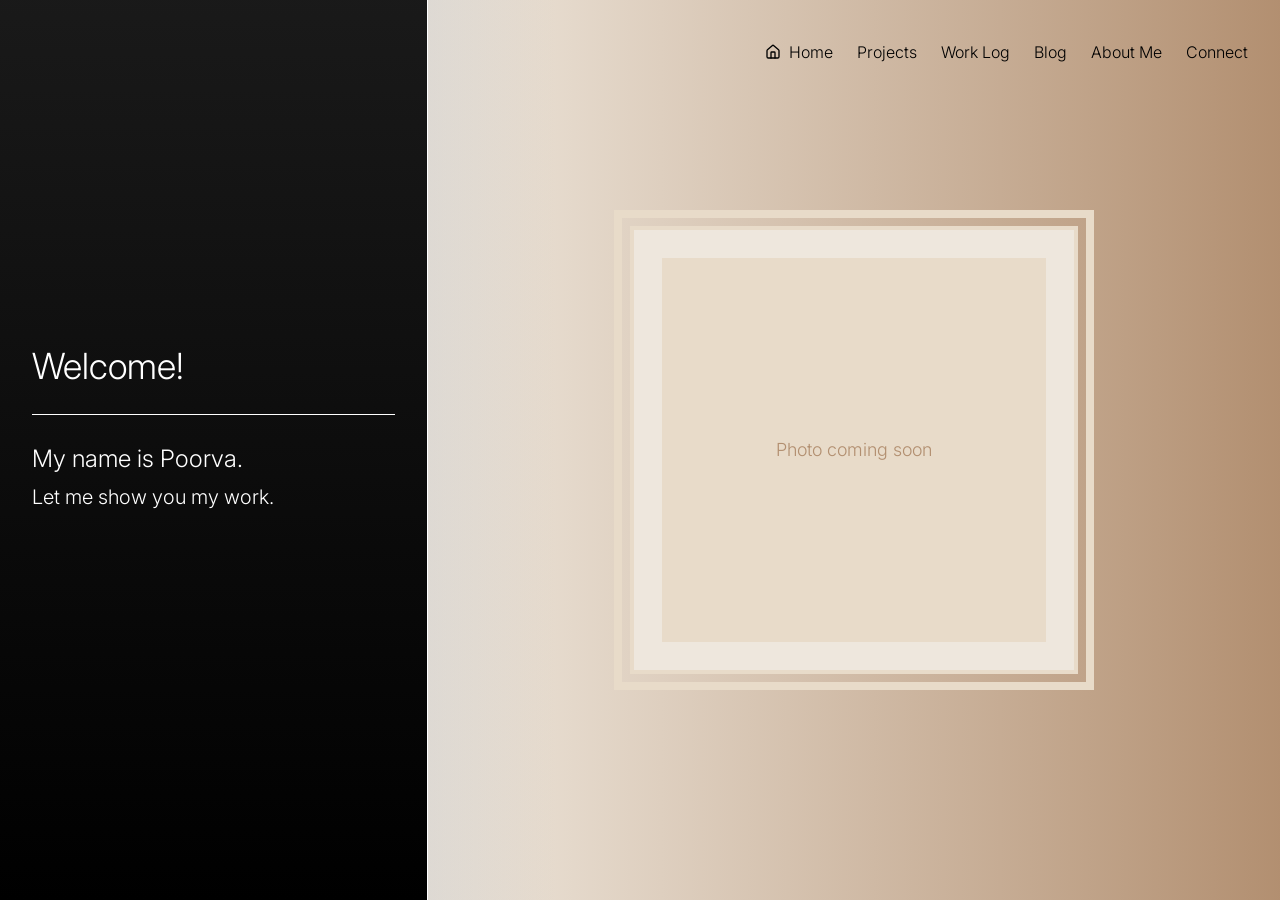
==== index.html @ bbd04f54 "Deploy site: 72c1bd76d9e3b1241bfb7d6f0d9d636a7758f28a" ====
<!DOCTYPE html>
<html lang="en">
  <head>
    <meta charset="UTF-8" />
    <meta name="viewport" content="width=device-width, initial-scale=1.0" />
    <link rel="preconnect" href="https://fonts.googleapis.com">
    <link rel="preconnect" href="https://fonts.gstatic.com" crossorigin>
    <link href="https://fonts.googleapis.com/css2?family=Inter:wght@300;400;500;600;700&display=swap" rel="stylesheet">
    <title>Poorva Personal Website</title>

    <meta property="og:title" content="Poorva Personal Website" />

    <meta name="twitter:card" content="summary_large_image" />

    <script type="module" crossorigin src="./assets/index-DK-nd-by.js"></script>
    <link rel="stylesheet" crossorigin href="./assets/index-BbhPW0NV.css">
  </head>

  <body>
    <div id="root"></div>
  </body>
</html>
---- assets/index-BbhPW0NV.css ----
*,:before,:after{--tw-border-spacing-x: 0;--tw-border-spacing-y: 0;--tw-translate-x: 0;--tw-translate-y: 0;--tw-rotate: 0;--tw-skew-x: 0;--tw-skew-y: 0;--tw-scale-x: 1;--tw-scale-y: 1;--tw-pan-x: ;--tw-pan-y: ;--tw-pinch-zoom: ;--tw-scroll-snap-strictness: proximity;--tw-gradient-from-position: ;--tw-gradient-via-position: ;--tw-gradient-to-position: ;--tw-ordinal: ;--tw-slashed-zero: ;--tw-numeric-figure: ;--tw-numeric-spacing: ;--tw-numeric-fraction: ;--tw-ring-inset: ;--tw-ring-offset-width: 0px;--tw-ring-offset-color: #fff;--tw-ring-color: rgb(59 130 246 / .5);--tw-ring-offset-shadow: 0 0 #0000;--tw-ring-shadow: 0 0 #0000;--tw-shadow: 0 0 #0000;--tw-shadow-colored: 0 0 #0000;--tw-blur: ;--tw-brightness: ;--tw-contrast: ;--tw-grayscale: ;--tw-hue-rotate: ;--tw-invert: ;--tw-saturate: ;--tw-sepia: ;--tw-drop-shadow: ;--tw-backdrop-blur: ;--tw-backdrop-brightness: ;--tw-backdrop-contrast: ;--tw-backdrop-grayscale: ;--tw-backdrop-hue-rotate: ;--tw-backdrop-invert: ;--tw-backdrop-opacity: ;--tw-backdrop-saturate: ;--tw-backdrop-sepia: ;--tw-contain-size: ;--tw-contain-layout: ;--tw-contain-paint: ;--tw-contain-style: }::backdrop{--tw-border-spacing-x: 0;--tw-border-spacing-y: 0;--tw-translate-x: 0;--tw-translate-y: 0;--tw-rotate: 0;--tw-skew-x: 0;--tw-skew-y: 0;--tw-scale-x: 1;--tw-scale-y: 1;--tw-pan-x: ;--tw-pan-y: ;--tw-pinch-zoom: ;--tw-scroll-snap-strictness: proximity;--tw-gradient-from-position: ;--tw-gradient-via-position: ;--tw-gradient-to-position: ;--tw-ordinal: ;--tw-slashed-zero: ;--tw-numeric-figure: ;--tw-numeric-spacing: ;--tw-numeric-fraction: ;--tw-ring-inset: ;--tw-ring-offset-width: 0px;--tw-ring-offset-color: #fff;--tw-ring-color: rgb(59 130 246 / .5);--tw-ring-offset-shadow: 0 0 #0000;--tw-ring-shadow: 0 0 #0000;--tw-shadow: 0 0 #0000;--tw-shadow-colored: 0 0 #0000;--tw-blur: ;--tw-brightness: ;--tw-contrast: ;--tw-grayscale: ;--tw-hue-rotate: ;--tw-invert: ;--tw-saturate: ;--tw-sepia: ;--tw-drop-shadow: ;--tw-backdrop-blur: ;--tw-backdrop-brightness: ;--tw-backdrop-contrast: ;--tw-backdrop-grayscale: ;--tw-backdrop-hue-rotate: ;--tw-backdrop-invert: ;--tw-backdrop-opacity: ;--tw-backdrop-saturate: ;--tw-backdrop-sepia: ;--tw-contain-size: ;--tw-contain-layout: ;--tw-contain-paint: ;--tw-contain-style: }*,:before,:after{box-sizing:border-box;border-width:0;border-style:solid;border-color:#e5e7eb}:before,:after{--tw-content: ""}html,:host{line-height:1.5;-webkit-text-size-adjust:100%;-moz-tab-size:4;-o-tab-size:4;tab-size:4;font-family:Inter,sans-serif;font-feature-settings:normal;font-variation-settings:normal;-webkit-tap-highlight-color:transparent}body{margin:0;line-height:inherit}hr{height:0;color:inherit;border-top-width:1px}abbr:where([title]){-webkit-text-decoration:underline dotted;text-decoration:underline dotted}h1,h2,h3,h4,h5,h6{font-size:inherit;font-weight:inherit}a{color:inherit;text-decoration:inherit}b,strong{font-weight:bolder}code,kbd,samp,pre{font-family:ui-monospace,SFMono-Regular,Menlo,Monaco,Consolas,Liberation Mono,Courier New,monospace;font-feature-settings:normal;font-variation-settings:normal;font-size:1em}small{font-size:80%}sub,sup{font-size:75%;line-height:0;position:relative;vertical-align:baseline}sub{bottom:-.25em}sup{top:-.5em}table{text-indent:0;border-color:inherit;border-collapse:collapse}button,input,optgroup,select,textarea{font-family:inherit;font-feature-settings:inherit;font-variation-settings:inherit;font-size:100%;font-weight:inherit;line-height:inherit;letter-spacing:inherit;color:inherit;margin:0;padding:0}button,select{text-transform:none}button,input:where([type=button]),input:where([type=reset]),input:where([type=submit]){-webkit-appearance:button;background-color:transparent;background-image:none}:-moz-focusring{outline:auto}:-moz-ui-invalid{box-shadow:none}progress{vertical-align:baseline}::-webkit-inner-spin-button,::-webkit-outer-spin-button{height:auto}[type=search]{-webkit-appearance:textfield;outline-offset:-2px}::-webkit-search-decoration{-webkit-appearance:none}::-webkit-file-upload-button{-webkit-appearance:button;font:inherit}summary{display:list-item}blockquote,dl,dd,h1,h2,h3,h4,h5,h6,hr,figure,p,pre{margin:0}fieldset{margin:0;padding:0}legend{padding:0}ol,ul,menu{list-style:none;margin:0;padding:0}dialog{padding:0}textarea{resize:vertical}input::-moz-placeholder,textarea::-moz-placeholder{opacity:1;color:#9ca3af}input::placeholder,textarea::placeholder{opacity:1;color:#9ca3af}button,[role=button]{cursor:pointer}:disabled{cursor:default}img,svg,video,canvas,audio,iframe,embed,object{display:block;vertical-align:middle}img,video{max-width:100%;height:auto}[hidden]:where(:not([hidden=until-found])){display:none}:root{--dark-gray: 0 0% 10%;--pure-black: 0 0% 0%;--beige: 35 35% 90%;--beige-border: 35 40% 85%;--muted-orange: 28 30% 57%;--white-divider: 0 0% 100%;--goal-red: 0 70% 55%;--goal-green: 120 60% 45%;--goal-blue: 210 70% 55%;--goal-purple: 270 60% 55%;--goal-yellow: 45 85% 55%;--goal-gray: 0 0% 70%;--gradient-left: linear-gradient(180deg, hsl(var(--dark-gray)), hsl(var(--pure-black)));--gradient-right: linear-gradient(90deg, hsl(var(--beige)), hsl(var(--muted-orange)));--background: var(--beige);--foreground: var(--pure-black);--card: var(--beige);--card-foreground: var(--pure-black);--popover: var(--beige);--popover-foreground: var(--pure-black);--primary: var(--muted-orange);--primary-foreground: 0 0% 100%;--secondary: var(--beige-border);--secondary-foreground: var(--pure-black);--muted: var(--beige-border);--muted-foreground: 0 0% 40%;--accent: var(--muted-orange);--accent-foreground: 0 0% 100%;--destructive: 0 84.2% 60.2%;--destructive-foreground: 0 0% 100%;--border: var(--beige-border);--input: var(--beige-border);--ring: var(--muted-orange);--radius: .5rem;--sidebar-background: 0 0% 98%;--sidebar-foreground: 240 5.3% 26.1%;--sidebar-primary: 240 5.9% 10%;--sidebar-primary-foreground: 0 0% 98%;--sidebar-accent: 240 4.8% 95.9%;--sidebar-accent-foreground: 240 5.9% 10%;--sidebar-border: 220 13% 91%;--sidebar-ring: 217.2 91.2% 59.8%}.dark{--background: 222.2 84% 4.9%;--foreground: 210 40% 98%;--card: 222.2 84% 4.9%;--card-foreground: 210 40% 98%;--popover: 222.2 84% 4.9%;--popover-foreground: 210 40% 98%;--primary: 210 40% 98%;--primary-foreground: 222.2 47.4% 11.2%;--secondary: 217.2 32.6% 17.5%;--secondary-foreground: 210 40% 98%;--muted: 217.2 32.6% 17.5%;--muted-foreground: 215 20.2% 65.1%;--accent: 217.2 32.6% 17.5%;--accent-foreground: 210 40% 98%;--destructive: 0 62.8% 30.6%;--destructive-foreground: 210 40% 98%;--border: 217.2 32.6% 17.5%;--input: 217.2 32.6% 17.5%;--ring: 212.7 26.8% 83.9%;--sidebar-background: 240 5.9% 10%;--sidebar-foreground: 240 4.8% 95.9%;--sidebar-primary: 224.3 76.3% 48%;--sidebar-primary-foreground: 0 0% 100%;--sidebar-accent: 240 3.7% 15.9%;--sidebar-accent-foreground: 240 4.8% 95.9%;--sidebar-border: 240 3.7% 15.9%;--sidebar-ring: 217.2 91.2% 59.8%}*{border-color:hsl(var(--border))}body{background-color:hsl(var(--background));color:hsl(var(--foreground))}.sr-only{position:absolute;width:1px;height:1px;padding:0;margin:-1px;overflow:hidden;clip:rect(0,0,0,0);white-space:nowrap;border-width:0}.pointer-events-none{pointer-events:none}.pointer-events-auto{pointer-events:auto}.visible{visibility:visible}.invisible{visibility:hidden}.fixed{position:fixed}.absolute{position:absolute}.relative{position:relative}.inset-0{top:0;right:0;bottom:0;left:0}.inset-x-0{left:0;right:0}.inset-y-0{top:0;bottom:0}.-right-2{right:-.5rem}.-top-2{top:-.5rem}.bottom-0{bottom:0}.bottom-1{bottom:.25rem}.bottom-2{bottom:.5rem}.left-0{left:0}.left-1{left:.25rem}.left-2{left:.5rem}.left-3{left:.75rem}.left-4{left:1rem}.left-\[50\%\]{left:50%}.right-0{right:0}.right-1{right:.25rem}.right-2{right:.5rem}.right-3{right:.75rem}.right-4{right:1rem}.right-6{right:1.5rem}.right-8{right:2rem}.top-0{top:0}.top-1{top:.25rem}.top-1\.5{top:.375rem}.top-1\/2{top:50%}.top-2{top:.5rem}.top-3\.5{top:.875rem}.top-4{top:1rem}.top-8{top:2rem}.top-\[1px\]{top:1px}.top-\[50\%\]{top:50%}.top-\[60\%\]{top:60%}.top-full{top:100%}.z-10{z-index:10}.z-20{z-index:20}.z-30{z-index:30}.z-40{z-index:40}.z-50{z-index:50}.z-\[100\]{z-index:100}.z-\[1\]{z-index:1}.-mx-1{margin-left:-.25rem;margin-right:-.25rem}.mx-2{margin-left:.5rem;margin-right:.5rem}.mx-3\.5{margin-left:.875rem;margin-right:.875rem}.mx-4{margin-left:1rem;margin-right:1rem}.mx-auto{margin-left:auto;margin-right:auto}.my-0\.5{margin-top:.125rem;margin-bottom:.125rem}.my-1{margin-top:.25rem;margin-bottom:.25rem}.my-6{margin-top:1.5rem;margin-bottom:1.5rem}.mb-1{margin-bottom:.25rem}.mb-2{margin-bottom:.5rem}.mb-3{margin-bottom:.75rem}.mb-4{margin-bottom:1rem}.mb-6{margin-bottom:1.5rem}.mb-7{margin-bottom:1.75rem}.mb-8{margin-bottom:2rem}.ml-1{margin-left:.25rem}.ml-2{margin-left:.5rem}.ml-6{margin-left:1.5rem}.ml-\[calc\(-50vw\+50\%\)\]{margin-left:calc(-50vw + 50%)}.ml-auto{margin-left:auto}.mr-2{margin-right:.5rem}.mt-1{margin-top:.25rem}.mt-1\.5{margin-top:.375rem}.mt-12{margin-top:3rem}.mt-2{margin-top:.5rem}.mt-2\.5{margin-top:.625rem}.mt-20{margin-top:5rem}.mt-24{margin-top:6rem}.mt-4{margin-top:1rem}.mt-5{margin-top:1.25rem}.mt-6{margin-top:1.5rem}.mt-7{margin-top:1.75rem}.mt-8{margin-top:2rem}.mt-auto{margin-top:auto}.block{display:block}.inline{display:inline}.flex{display:flex}.inline-flex{display:inline-flex}.table{display:table}.grid{display:grid}.contents{display:contents}.hidden{display:none}.aspect-square{aspect-ratio:1 / 1}.aspect-video{aspect-ratio:16 / 9}.size-4{width:1rem;height:1rem}.h-1\.5{height:.375rem}.h-10{height:2.5rem}.h-11{height:2.75rem}.h-12{height:3rem}.h-16{height:4rem}.h-2{height:.5rem}.h-2\.5{height:.625rem}.h-20{height:5rem}.h-3{height:.75rem}.h-3\.5{height:.875rem}.h-32{height:8rem}.h-4{height:1rem}.h-5{height:1.25rem}.h-6{height:1.5rem}.h-64{height:16rem}.h-7{height:1.75rem}.h-8{height:2rem}.h-9{height:2.25rem}.h-96{height:24rem}.h-\[1px\]{height:1px}.h-\[448px\]{height:448px}.h-\[480px\]{height:480px}.h-\[90vh\]{height:90vh}.h-\[var\(--radix-navigation-menu-viewport-height\)\]{height:var(--radix-navigation-menu-viewport-height)}.h-\[var\(--radix-select-trigger-height\)\]{height:var(--radix-select-trigger-height)}.h-auto{height:auto}.h-fit{height:-moz-fit-content;height:fit-content}.h-full{height:100%}.h-px{height:1px}.h-svh{height:100svh}.max-h-48{max-height:12rem}.max-h-96{max-height:24rem}.max-h-\[300px\]{max-height:300px}.max-h-\[95vh\]{max-height:95vh}.max-h-full{max-height:100%}.max-h-screen{max-height:100vh}.min-h-0{min-height:0px}.min-h-\[80px\]{min-height:80px}.min-h-screen{min-height:100vh}.min-h-svh{min-height:100svh}.w-0{width:0px}.w-1{width:.25rem}.w-1\.5{width:.375rem}.w-1\/2{width:50%}.w-1\/3{width:33.333333%}.w-1\/4{width:25%}.w-10{width:2.5rem}.w-11{width:2.75rem}.w-2{width:.5rem}.w-2\.5{width:.625rem}.w-20{width:5rem}.w-3{width:.75rem}.w-3\.5{width:.875rem}.w-3\/4{width:75%}.w-32{width:8rem}.w-4{width:1rem}.w-5{width:1.25rem}.w-6{width:1.5rem}.w-64{width:16rem}.w-7{width:1.75rem}.w-72{width:18rem}.w-80{width:20rem}.w-9{width:2.25rem}.w-96{width:24rem}.w-\[--sidebar-width\]{width:var(--sidebar-width)}.w-\[100px\]{width:100px}.w-\[1px\]{width:1px}.w-\[448px\]{width:448px}.w-\[480px\]{width:480px}.w-auto{width:auto}.w-fit{width:-moz-fit-content;width:fit-content}.w-full{width:100%}.w-max{width:-moz-max-content;width:max-content}.w-px{width:1px}.w-screen{width:100vw}.min-w-0{min-width:0px}.min-w-5{min-width:1.25rem}.min-w-\[12rem\]{min-width:12rem}.min-w-\[8rem\]{min-width:8rem}.min-w-\[var\(--radix-select-trigger-width\)\]{min-width:var(--radix-select-trigger-width)}.max-w-4xl{max-width:56rem}.max-w-5xl{max-width:64rem}.max-w-6xl{max-width:72rem}.max-w-7xl{max-width:80rem}.max-w-\[--skeleton-width\]{max-width:var(--skeleton-width)}.max-w-full{max-width:100%}.max-w-lg{max-width:32rem}.max-w-max{max-width:-moz-max-content;max-width:max-content}.max-w-md{max-width:28rem}.max-w-none{max-width:none}.flex-1{flex:1 1 0%}.flex-shrink-0,.shrink-0{flex-shrink:0}.grow{flex-grow:1}.caption-bottom{caption-side:bottom}.border-collapse{border-collapse:collapse}.-translate-x-1\/2{--tw-translate-x: -50%;transform:translate(var(--tw-translate-x),var(--tw-translate-y)) rotate(var(--tw-rotate)) skew(var(--tw-skew-x)) skewY(var(--tw-skew-y)) scaleX(var(--tw-scale-x)) scaleY(var(--tw-scale-y))}.-translate-x-px{--tw-translate-x: -1px;transform:translate(var(--tw-translate-x),var(--tw-translate-y)) rotate(var(--tw-rotate)) skew(var(--tw-skew-x)) skewY(var(--tw-skew-y)) scaleX(var(--tw-scale-x)) scaleY(var(--tw-scale-y))}.-translate-y-1\/2{--tw-translate-y: -50%;transform:translate(var(--tw-translate-x),var(--tw-translate-y)) rotate(var(--tw-rotate)) skew(var(--tw-skew-x)) skewY(var(--tw-skew-y)) scaleX(var(--tw-scale-x)) scaleY(var(--tw-scale-y))}.translate-x-0{--tw-translate-x: 0px;transform:translate(var(--tw-translate-x),var(--tw-translate-y)) rotate(var(--tw-rotate)) skew(var(--tw-skew-x)) skewY(var(--tw-skew-y)) scaleX(var(--tw-scale-x)) scaleY(var(--tw-scale-y))}.translate-x-\[-50\%\]{--tw-translate-x: -50%;transform:translate(var(--tw-translate-x),var(--tw-translate-y)) rotate(var(--tw-rotate)) skew(var(--tw-skew-x)) skewY(var(--tw-skew-y)) scaleX(var(--tw-scale-x)) scaleY(var(--tw-scale-y))}.translate-x-full{--tw-translate-x: 100%;transform:translate(var(--tw-translate-x),var(--tw-translate-y)) rotate(var(--tw-rotate)) skew(var(--tw-skew-x)) skewY(var(--tw-skew-y)) scaleX(var(--tw-scale-x)) scaleY(var(--tw-scale-y))}.translate-x-px{--tw-translate-x: 1px;transform:translate(var(--tw-translate-x),var(--tw-translate-y)) rotate(var(--tw-rotate)) skew(var(--tw-skew-x)) skewY(var(--tw-skew-y)) scaleX(var(--tw-scale-x)) scaleY(var(--tw-scale-y))}.translate-y-\[-50\%\]{--tw-translate-y: -50%;transform:translate(var(--tw-translate-x),var(--tw-translate-y)) rotate(var(--tw-rotate)) skew(var(--tw-skew-x)) skewY(var(--tw-skew-y)) scaleX(var(--tw-scale-x)) scaleY(var(--tw-scale-y))}.rotate-180{--tw-rotate: 180deg;transform:translate(var(--tw-translate-x),var(--tw-translate-y)) rotate(var(--tw-rotate)) skew(var(--tw-skew-x)) skewY(var(--tw-skew-y)) scaleX(var(--tw-scale-x)) scaleY(var(--tw-scale-y))}.rotate-45{--tw-rotate: 45deg;transform:translate(var(--tw-translate-x),var(--tw-translate-y)) rotate(var(--tw-rotate)) skew(var(--tw-skew-x)) skewY(var(--tw-skew-y)) scaleX(var(--tw-scale-x)) scaleY(var(--tw-scale-y))}.transform{transform:translate(var(--tw-translate-x),var(--tw-translate-y)) rotate(var(--tw-rotate)) skew(var(--tw-skew-x)) skewY(var(--tw-skew-y)) scaleX(var(--tw-scale-x)) scaleY(var(--tw-scale-y))}@keyframes pulse{50%{opacity:.5}}.animate-pulse{animation:pulse 2s cubic-bezier(.4,0,.6,1) infinite}.cursor-default{cursor:default}.cursor-grab{cursor:grab}.cursor-grabbing{cursor:grabbing}.cursor-pointer{cursor:pointer}.cursor-text{cursor:text}.touch-none{touch-action:none}.select-none{-webkit-user-select:none;-moz-user-select:none;user-select:none}.resize-none{resize:none}.list-none{list-style-type:none}.appearance-none{-webkit-appearance:none;-moz-appearance:none;appearance:none}.grid-cols-1{grid-template-columns:repeat(1,minmax(0,1fr))}.grid-cols-2{grid-template-columns:repeat(2,minmax(0,1fr))}.grid-cols-3{grid-template-columns:repeat(3,minmax(0,1fr))}.grid-cols-7{grid-template-columns:repeat(7,minmax(0,1fr))}.flex-row{flex-direction:row}.flex-col{flex-direction:column}.flex-col-reverse{flex-direction:column-reverse}.flex-wrap{flex-wrap:wrap}.flex-nowrap{flex-wrap:nowrap}.items-start{align-items:flex-start}.items-end{align-items:flex-end}.items-center{align-items:center}.items-stretch{align-items:stretch}.justify-end{justify-content:flex-end}.justify-center{justify-content:center}.justify-between{justify-content:space-between}.gap-0\.5{gap:.125rem}.gap-1{gap:.25rem}.gap-1\.5{gap:.375rem}.gap-2{gap:.5rem}.gap-3{gap:.75rem}.gap-4{gap:1rem}.gap-6{gap:1.5rem}.gap-8{gap:2rem}.gap-x-4{-moz-column-gap:1rem;column-gap:1rem}.gap-y-2{row-gap:.5rem}.space-x-1>:not([hidden])~:not([hidden]){--tw-space-x-reverse: 0;margin-right:calc(.25rem * var(--tw-space-x-reverse));margin-left:calc(.25rem * calc(1 - var(--tw-space-x-reverse)))}.space-x-4>:not([hidden])~:not([hidden]){--tw-space-x-reverse: 0;margin-right:calc(1rem * var(--tw-space-x-reverse));margin-left:calc(1rem * calc(1 - var(--tw-space-x-reverse)))}.space-y-1>:not([hidden])~:not([hidden]){--tw-space-y-reverse: 0;margin-top:calc(.25rem * calc(1 - var(--tw-space-y-reverse)));margin-bottom:calc(.25rem * var(--tw-space-y-reverse))}.space-y-1\.5>:not([hidden])~:not([hidden]){--tw-space-y-reverse: 0;margin-top:calc(.375rem * calc(1 - var(--tw-space-y-reverse)));margin-bottom:calc(.375rem * var(--tw-space-y-reverse))}.space-y-2>:not([hidden])~:not([hidden]){--tw-space-y-reverse: 0;margin-top:calc(.5rem * calc(1 - var(--tw-space-y-reverse)));margin-bottom:calc(.5rem * var(--tw-space-y-reverse))}.space-y-3>:not([hidden])~:not([hidden]){--tw-space-y-reverse: 0;margin-top:calc(.75rem * calc(1 - var(--tw-space-y-reverse)));margin-bottom:calc(.75rem * var(--tw-space-y-reverse))}.space-y-4>:not([hidden])~:not([hidden]){--tw-space-y-reverse: 0;margin-top:calc(1rem * calc(1 - var(--tw-space-y-reverse)));margin-bottom:calc(1rem * var(--tw-space-y-reverse))}.space-y-6>:not([hidden])~:not([hidden]){--tw-space-y-reverse: 0;margin-top:calc(1.5rem * calc(1 - var(--tw-space-y-reverse)));margin-bottom:calc(1.5rem * var(--tw-space-y-reverse))}.space-y-8>:not([hidden])~:not([hidden]){--tw-space-y-reverse: 0;margin-top:calc(2rem * calc(1 - var(--tw-space-y-reverse)));margin-bottom:calc(2rem * var(--tw-space-y-reverse))}.overflow-auto{overflow:auto}.overflow-hidden{overflow:hidden}.overflow-x-auto{overflow-x:auto}.overflow-y-auto{overflow-y:auto}.overflow-x-hidden{overflow-x:hidden}.whitespace-nowrap{white-space:nowrap}.whitespace-pre-wrap{white-space:pre-wrap}.break-words{overflow-wrap:break-word}.rounded{border-radius:.25rem}.rounded-\[2px\]{border-radius:2px}.rounded-\[inherit\]{border-radius:inherit}.rounded-full{border-radius:9999px}.rounded-lg{border-radius:var(--radius)}.rounded-md{border-radius:calc(var(--radius) - 2px)}.rounded-sm{border-radius:calc(var(--radius) - 4px)}.rounded-xl{border-radius:.75rem}.rounded-t-\[10px\]{border-top-left-radius:10px;border-top-right-radius:10px}.rounded-tl-sm{border-top-left-radius:calc(var(--radius) - 4px)}.border{border-width:1px}.border-2{border-width:2px}.border-4{border-width:4px}.border-8{border-width:8px}.border-\[1\.5px\]{border-width:1.5px}.border-\[1px\]{border-width:1px}.border-y{border-top-width:1px;border-bottom-width:1px}.border-b{border-bottom-width:1px}.border-b-2{border-bottom-width:2px}.border-l{border-left-width:1px}.border-l-2{border-left-width:2px}.border-r{border-right-width:1px}.border-t{border-top-width:1px}.border-t-2{border-top-width:2px}.border-dashed{border-style:dashed}.border-\[--color-border\]{border-color:var(--color-border)}.border-beige-border{border-color:hsl(var(--beige-border))}.border-blue-500{--tw-border-opacity: 1;border-color:rgb(59 130 246 / var(--tw-border-opacity, 1))}.border-border{border-color:hsl(var(--border))}.border-border\/50{border-color:hsl(var(--border) / .5)}.border-destructive{border-color:hsl(var(--destructive))}.border-destructive\/50{border-color:hsl(var(--destructive) / .5)}.border-foreground{border-color:hsl(var(--foreground))}.border-foreground\/20{border-color:hsl(var(--foreground) / .2)}.border-gray-300{--tw-border-opacity: 1;border-color:rgb(209 213 219 / var(--tw-border-opacity, 1))}.border-gray-400{--tw-border-opacity: 1;border-color:rgb(156 163 175 / var(--tw-border-opacity, 1))}.border-input{border-color:hsl(var(--input))}.border-muted-orange{border-color:hsl(var(--muted-orange))}.border-muted-orange\/30{border-color:hsl(var(--muted-orange) / .3)}.border-orange-200{--tw-border-opacity: 1;border-color:rgb(254 215 170 / var(--tw-border-opacity, 1))}.border-primary{border-color:hsl(var(--primary))}.border-red-200\/50{border-color:#fecaca80}.border-sidebar-border{border-color:hsl(var(--sidebar-border))}.border-transparent{border-color:transparent}.border-white{--tw-border-opacity: 1;border-color:rgb(255 255 255 / var(--tw-border-opacity, 1))}.border-white\/30{border-color:#ffffff4d}.border-yellow-400{--tw-border-opacity: 1;border-color:rgb(250 204 21 / var(--tw-border-opacity, 1))}.border-l-transparent{border-left-color:transparent}.border-t-transparent{border-top-color:transparent}.bg-\[--color-bg\]{background-color:var(--color-bg)}.bg-accent{background-color:hsl(var(--accent))}.bg-background{background-color:hsl(var(--background))}.bg-beige{background-color:hsl(var(--beige))}.bg-beige-border{background-color:hsl(var(--beige-border))}.bg-beige\/90{background-color:hsl(var(--beige) / .9)}.bg-black{--tw-bg-opacity: 1;background-color:rgb(0 0 0 / var(--tw-bg-opacity, 1))}.bg-black\/40{background-color:#0006}.bg-black\/50{background-color:#00000080}.bg-black\/60{background-color:#0009}.bg-black\/75{background-color:#000000bf}.bg-black\/80{background-color:#000c}.bg-blue-100{--tw-bg-opacity: 1;background-color:rgb(219 234 254 / var(--tw-bg-opacity, 1))}.bg-blue-50{--tw-bg-opacity: 1;background-color:rgb(239 246 255 / var(--tw-bg-opacity, 1))}.bg-blue-500{--tw-bg-opacity: 1;background-color:rgb(59 130 246 / var(--tw-bg-opacity, 1))}.bg-border{background-color:hsl(var(--border))}.bg-card{background-color:hsl(var(--card))}.bg-card\/50{background-color:hsl(var(--card) / .5)}.bg-destructive{background-color:hsl(var(--destructive))}.bg-foreground{background-color:hsl(var(--foreground))}.bg-gray-100{--tw-bg-opacity: 1;background-color:rgb(243 244 246 / var(--tw-bg-opacity, 1))}.bg-gray-200{--tw-bg-opacity: 1;background-color:rgb(229 231 235 / var(--tw-bg-opacity, 1))}.bg-gray-50{--tw-bg-opacity: 1;background-color:rgb(249 250 251 / var(--tw-bg-opacity, 1))}.bg-gray-800{--tw-bg-opacity: 1;background-color:rgb(31 41 55 / var(--tw-bg-opacity, 1))}.bg-green-500{--tw-bg-opacity: 1;background-color:rgb(34 197 94 / var(--tw-bg-opacity, 1))}.bg-muted{background-color:hsl(var(--muted))}.bg-muted-foreground\/30{background-color:hsl(var(--muted-foreground) / .3)}.bg-muted-orange{background-color:hsl(var(--muted-orange))}.bg-muted-orange\/10{background-color:hsl(var(--muted-orange) / .1)}.bg-muted-orange\/20{background-color:hsl(var(--muted-orange) / .2)}.bg-muted-orange\/40{background-color:hsl(var(--muted-orange) / .4)}.bg-muted-orange\/5{background-color:hsl(var(--muted-orange) / .05)}.bg-muted\/50{background-color:hsl(var(--muted) / .5)}.bg-orange-50{--tw-bg-opacity: 1;background-color:rgb(255 247 237 / var(--tw-bg-opacity, 1))}.bg-orange-50\/30{background-color:#fff7ed4d}.bg-popover{background-color:hsl(var(--popover))}.bg-primary{background-color:hsl(var(--primary))}.bg-red-50\/30{background-color:#fef2f24d}.bg-red-500{--tw-bg-opacity: 1;background-color:rgb(239 68 68 / var(--tw-bg-opacity, 1))}.bg-secondary{background-color:hsl(var(--secondary))}.bg-sidebar{background-color:hsl(var(--sidebar-background))}.bg-sidebar-border{background-color:hsl(var(--sidebar-border))}.bg-transparent{background-color:transparent}.bg-white{--tw-bg-opacity: 1;background-color:rgb(255 255 255 / var(--tw-bg-opacity, 1))}.bg-white-divider{background-color:hsl(var(--white-divider))}.bg-white\/20{background-color:#fff3}.bg-white\/50{background-color:#ffffff80}.bg-yellow-500{--tw-bg-opacity: 1;background-color:rgb(234 179 8 / var(--tw-bg-opacity, 1))}.bg-gradient-to-r{background-image:linear-gradient(to right,var(--tw-gradient-stops))}.from-gray-400\/20{--tw-gradient-from: rgb(156 163 175 / .2) var(--tw-gradient-from-position);--tw-gradient-to: rgb(156 163 175 / 0) var(--tw-gradient-to-position);--tw-gradient-stops: var(--tw-gradient-from), var(--tw-gradient-to)}.to-transparent{--tw-gradient-to: transparent var(--tw-gradient-to-position)}.bg-cover{background-size:cover}.bg-center{background-position:center}.fill-current{fill:currentColor}.object-contain{-o-object-fit:contain;object-fit:contain}.object-cover{-o-object-fit:cover;object-fit:cover}.p-0{padding:0}.p-1{padding:.25rem}.p-2{padding:.5rem}.p-3{padding:.75rem}.p-4{padding:1rem}.p-6{padding:1.5rem}.p-8{padding:2rem}.p-\[1px\]{padding:1px}.px-1{padding-left:.25rem;padding-right:.25rem}.px-2{padding-left:.5rem;padding-right:.5rem}.px-2\.5{padding-left:.625rem;padding-right:.625rem}.px-3{padding-left:.75rem;padding-right:.75rem}.px-4{padding-left:1rem;padding-right:1rem}.px-5{padding-left:1.25rem;padding-right:1.25rem}.px-6{padding-left:1.5rem;padding-right:1.5rem}.px-8{padding-left:2rem;padding-right:2rem}.py-0\.5{padding-top:.125rem;padding-bottom:.125rem}.py-1{padding-top:.25rem;padding-bottom:.25rem}.py-1\.5{padding-top:.375rem;padding-bottom:.375rem}.py-12{padding-top:3rem;padding-bottom:3rem}.py-2{padding-top:.5rem;padding-bottom:.5rem}.py-3{padding-top:.75rem;padding-bottom:.75rem}.py-4{padding-top:1rem;padding-bottom:1rem}.py-6{padding-top:1.5rem;padding-bottom:1.5rem}.py-8{padding-top:2rem;padding-bottom:2rem}.pb-1{padding-bottom:.25rem}.pb-3{padding-bottom:.75rem}.pb-4{padding-bottom:1rem}.pl-10{padding-left:2.5rem}.pl-2\.5{padding-left:.625rem}.pl-4{padding-left:1rem}.pl-8{padding-left:2rem}.pl-\[calc\(\(100vw-77rem\)\/2\+2rem\)\]{padding-left:calc((100vw - 77rem)/2 + 2rem)}.pr-2{padding-right:.5rem}.pr-2\.5{padding-right:.625rem}.pr-8{padding-right:2rem}.pt-0{padding-top:0}.pt-1{padding-top:.25rem}.pt-20{padding-top:5rem}.pt-3{padding-top:.75rem}.pt-4{padding-top:1rem}.pt-8{padding-top:2rem}.text-left{text-align:left}.text-center{text-align:center}.align-middle{vertical-align:middle}.font-inter{font-family:Inter,sans-serif}.font-mono{font-family:ui-monospace,SFMono-Regular,Menlo,Monaco,Consolas,Liberation Mono,Courier New,monospace}.font-sans{font-family:Inter,sans-serif}.text-2xl{font-size:1.5rem;line-height:2rem}.text-3xl{font-size:1.875rem;line-height:2.25rem}.text-4xl{font-size:2.25rem;line-height:2.5rem}.text-\[0\.8rem\]{font-size:.8rem}.text-base{font-size:1rem;line-height:1.5rem}.text-lg{font-size:1.125rem;line-height:1.75rem}.text-sm{font-size:.875rem;line-height:1.25rem}.text-xl{font-size:1.25rem;line-height:1.75rem}.text-xs{font-size:.75rem;line-height:1rem}.font-bold{font-weight:700}.font-light{font-weight:300}.font-medium{font-weight:500}.font-normal{font-weight:400}.font-semibold{font-weight:600}.capitalize{text-transform:capitalize}.italic{font-style:italic}.tabular-nums{--tw-numeric-spacing: tabular-nums;font-variant-numeric:var(--tw-ordinal) var(--tw-slashed-zero) var(--tw-numeric-figure) var(--tw-numeric-spacing) var(--tw-numeric-fraction)}.leading-none{line-height:1}.leading-relaxed{line-height:1.625}.tracking-tight{letter-spacing:-.025em}.tracking-widest{letter-spacing:.1em}.text-accent-foreground{color:hsl(var(--accent-foreground))}.text-blue-500{--tw-text-opacity: 1;color:rgb(59 130 246 / var(--tw-text-opacity, 1))}.text-blue-600{--tw-text-opacity: 1;color:rgb(37 99 235 / var(--tw-text-opacity, 1))}.text-blue-800{--tw-text-opacity: 1;color:rgb(30 64 175 / var(--tw-text-opacity, 1))}.text-card-foreground{color:hsl(var(--card-foreground))}.text-current{color:currentColor}.text-destructive{color:hsl(var(--destructive))}.text-destructive-foreground{color:hsl(var(--destructive-foreground))}.text-foreground{color:hsl(var(--foreground))}.text-foreground\/50{color:hsl(var(--foreground) / .5)}.text-foreground\/70{color:hsl(var(--foreground) / .7)}.text-foreground\/80{color:hsl(var(--foreground) / .8)}.text-gray-400{--tw-text-opacity: 1;color:rgb(156 163 175 / var(--tw-text-opacity, 1))}.text-gray-500{--tw-text-opacity: 1;color:rgb(107 114 128 / var(--tw-text-opacity, 1))}.text-gray-600{--tw-text-opacity: 1;color:rgb(75 85 99 / var(--tw-text-opacity, 1))}.text-gray-800{--tw-text-opacity: 1;color:rgb(31 41 55 / var(--tw-text-opacity, 1))}.text-muted-foreground{color:hsl(var(--muted-foreground))}.text-muted-orange{color:hsl(var(--muted-orange))}.text-popover-foreground{color:hsl(var(--popover-foreground))}.text-primary{color:hsl(var(--primary))}.text-primary-foreground{color:hsl(var(--primary-foreground))}.text-red-500{--tw-text-opacity: 1;color:rgb(239 68 68 / var(--tw-text-opacity, 1))}.text-red-600{--tw-text-opacity: 1;color:rgb(220 38 38 / var(--tw-text-opacity, 1))}.text-secondary-foreground{color:hsl(var(--secondary-foreground))}.text-sidebar-foreground{color:hsl(var(--sidebar-foreground))}.text-sidebar-foreground\/70{color:hsl(var(--sidebar-foreground) / .7)}.text-white{--tw-text-opacity: 1;color:rgb(255 255 255 / var(--tw-text-opacity, 1))}.text-white-divider{color:hsl(var(--white-divider))}.text-white\/80{color:#fffc}.underline{text-decoration-line:underline}.underline-offset-4{text-underline-offset:4px}.opacity-0{opacity:0}.opacity-100{opacity:1}.opacity-50{opacity:.5}.opacity-60{opacity:.6}.opacity-70{opacity:.7}.opacity-80{opacity:.8}.opacity-90{opacity:.9}.shadow{--tw-shadow: 0 1px 3px 0 rgb(0 0 0 / .1), 0 1px 2px -1px rgb(0 0 0 / .1);--tw-shadow-colored: 0 1px 3px 0 var(--tw-shadow-color), 0 1px 2px -1px var(--tw-shadow-color);box-shadow:var(--tw-ring-offset-shadow, 0 0 #0000),var(--tw-ring-shadow, 0 0 #0000),var(--tw-shadow)}.shadow-2xl{--tw-shadow: 0 25px 50px -12px rgb(0 0 0 / .25);--tw-shadow-colored: 0 25px 50px -12px var(--tw-shadow-color);box-shadow:var(--tw-ring-offset-shadow, 0 0 #0000),var(--tw-ring-shadow, 0 0 #0000),var(--tw-shadow)}.shadow-\[0_0_0_1px_hsl\(var\(--sidebar-border\)\)\]{--tw-shadow: 0 0 0 1px hsl(var(--sidebar-border));--tw-shadow-colored: 0 0 0 1px var(--tw-shadow-color);box-shadow:var(--tw-ring-offset-shadow, 0 0 #0000),var(--tw-ring-shadow, 0 0 #0000),var(--tw-shadow)}.shadow-lg{--tw-shadow: 0 10px 15px -3px rgb(0 0 0 / .1), 0 4px 6px -4px rgb(0 0 0 / .1);--tw-shadow-colored: 0 10px 15px -3px var(--tw-shadow-color), 0 4px 6px -4px var(--tw-shadow-color);box-shadow:var(--tw-ring-offset-shadow, 0 0 #0000),var(--tw-ring-shadow, 0 0 #0000),var(--tw-shadow)}.shadow-md{--tw-shadow: 0 4px 6px -1px rgb(0 0 0 / .1), 0 2px 4px -2px rgb(0 0 0 / .1);--tw-shadow-colored: 0 4px 6px -1px var(--tw-shadow-color), 0 2px 4px -2px var(--tw-shadow-color);box-shadow:var(--tw-ring-offset-shadow, 0 0 #0000),var(--tw-ring-shadow, 0 0 #0000),var(--tw-shadow)}.shadow-none{--tw-shadow: 0 0 #0000;--tw-shadow-colored: 0 0 #0000;box-shadow:var(--tw-ring-offset-shadow, 0 0 #0000),var(--tw-ring-shadow, 0 0 #0000),var(--tw-shadow)}.shadow-sm{--tw-shadow: 0 1px 2px 0 rgb(0 0 0 / .05);--tw-shadow-colored: 0 1px 2px 0 var(--tw-shadow-color);box-shadow:var(--tw-ring-offset-shadow, 0 0 #0000),var(--tw-ring-shadow, 0 0 #0000),var(--tw-shadow)}.shadow-xl{--tw-shadow: 0 20px 25px -5px rgb(0 0 0 / .1), 0 8px 10px -6px rgb(0 0 0 / .1);--tw-shadow-colored: 0 20px 25px -5px var(--tw-shadow-color), 0 8px 10px -6px var(--tw-shadow-color);box-shadow:var(--tw-ring-offset-shadow, 0 0 #0000),var(--tw-ring-shadow, 0 0 #0000),var(--tw-shadow)}.outline-none{outline:2px solid transparent;outline-offset:2px}.outline{outline-style:solid}.ring-0{--tw-ring-offset-shadow: var(--tw-ring-inset) 0 0 0 var(--tw-ring-offset-width) var(--tw-ring-offset-color);--tw-ring-shadow: var(--tw-ring-inset) 0 0 0 calc(0px + var(--tw-ring-offset-width)) var(--tw-ring-color);box-shadow:var(--tw-ring-offset-shadow),var(--tw-ring-shadow),var(--tw-shadow, 0 0 #0000)}.ring-2{--tw-ring-offset-shadow: var(--tw-ring-inset) 0 0 0 var(--tw-ring-offset-width) var(--tw-ring-offset-color);--tw-ring-shadow: var(--tw-ring-inset) 0 0 0 calc(2px + var(--tw-ring-offset-width)) var(--tw-ring-color);box-shadow:var(--tw-ring-offset-shadow),var(--tw-ring-shadow),var(--tw-shadow, 0 0 #0000)}.ring-primary\/50{--tw-ring-color: hsl(var(--primary) / .5)}.ring-ring{--tw-ring-color: hsl(var(--ring))}.ring-sidebar-ring{--tw-ring-color: hsl(var(--sidebar-ring))}.ring-offset-background{--tw-ring-offset-color: hsl(var(--background))}.drop-shadow{--tw-drop-shadow: drop-shadow(0 1px 2px rgb(0 0 0 / .1)) drop-shadow(0 1px 1px rgb(0 0 0 / .06));filter:var(--tw-blur) var(--tw-brightness) var(--tw-contrast) var(--tw-grayscale) var(--tw-hue-rotate) var(--tw-invert) var(--tw-saturate) var(--tw-sepia) var(--tw-drop-shadow)}.filter{filter:var(--tw-blur) var(--tw-brightness) var(--tw-contrast) var(--tw-grayscale) var(--tw-hue-rotate) var(--tw-invert) var(--tw-saturate) var(--tw-sepia) var(--tw-drop-shadow)}.transition{transition-property:color,background-color,border-color,text-decoration-color,fill,stroke,opacity,box-shadow,transform,filter,backdrop-filter;transition-timing-function:cubic-bezier(.4,0,.2,1);transition-duration:.15s}.transition-\[left\,right\,width\]{transition-property:left,right,width;transition-timing-function:cubic-bezier(.4,0,.2,1);transition-duration:.15s}.transition-\[margin\,opa\]{transition-property:margin,opa;transition-timing-function:cubic-bezier(.4,0,.2,1);transition-duration:.15s}.transition-\[width\,height\,padding\]{transition-property:width,height,padding;transition-timing-function:cubic-bezier(.4,0,.2,1);transition-duration:.15s}.transition-\[width\]{transition-property:width;transition-timing-function:cubic-bezier(.4,0,.2,1);transition-duration:.15s}.transition-all{transition-property:all;transition-timing-function:cubic-bezier(.4,0,.2,1);transition-duration:.15s}.transition-colors{transition-property:color,background-color,border-color,text-decoration-color,fill,stroke;transition-timing-function:cubic-bezier(.4,0,.2,1);transition-duration:.15s}.transition-opacity{transition-property:opacity;transition-timing-function:cubic-bezier(.4,0,.2,1);transition-duration:.15s}.transition-transform{transition-property:transform;transition-timing-function:cubic-bezier(.4,0,.2,1);transition-duration:.15s}.duration-1000{transition-duration:1s}.duration-200{transition-duration:.2s}.duration-300{transition-duration:.3s}.duration-500{transition-duration:.5s}.ease-in-out{transition-timing-function:cubic-bezier(.4,0,.2,1)}.ease-linear{transition-timing-function:linear}.ease-out{transition-timing-function:cubic-bezier(0,0,.2,1)}@keyframes enter{0%{opacity:var(--tw-enter-opacity, 1);transform:translate3d(var(--tw-enter-translate-x, 0),var(--tw-enter-translate-y, 0),0) scale3d(var(--tw-enter-scale, 1),var(--tw-enter-scale, 1),var(--tw-enter-scale, 1)) rotate(var(--tw-enter-rotate, 0))}}@keyframes exit{to{opacity:var(--tw-exit-opacity, 1);transform:translate3d(var(--tw-exit-translate-x, 0),var(--tw-exit-translate-y, 0),0) scale3d(var(--tw-exit-scale, 1),var(--tw-exit-scale, 1),var(--tw-exit-scale, 1)) rotate(var(--tw-exit-rotate, 0))}}.animate-in{animation-name:enter;animation-duration:.15s;--tw-enter-opacity: initial;--tw-enter-scale: initial;--tw-enter-rotate: initial;--tw-enter-translate-x: initial;--tw-enter-translate-y: initial}.fade-in-0{--tw-enter-opacity: 0}.fade-in-80{--tw-enter-opacity: .8}.zoom-in-95{--tw-enter-scale: .95}.duration-1000{animation-duration:1s}.duration-200{animation-duration:.2s}.duration-300{animation-duration:.3s}.duration-500{animation-duration:.5s}.ease-in-out{animation-timing-function:cubic-bezier(.4,0,.2,1)}.ease-linear{animation-timing-function:linear}.ease-out{animation-timing-function:cubic-bezier(0,0,.2,1)}@media (max-width: 640px){.index-page .absolute.top-8.right-8{display:none!important}.min-h-screen.flex{flex-direction:column!important}.w-1\/3{width:100%!important;height:30vh!important;min-height:30vh!important}.flex-1{height:50vh!important}.w-px.bg-white-divider{display:none!important}.w-\[480px\].h-\[480px\]{width:80vw!important;height:80vw!important;max-width:280px!important;max-height:280px!important}.w-\[448px\].h-\[448px\]{width:calc(80vw - 16px)!important;height:calc(80vw - 16px)!important;max-width:264px!important;max-height:264px!important}.w-96.h-96{width:calc(80vw - 32px)!important;height:calc(80vw - 32px)!important;max-width:248px!important;max-height:248px!important}.mobile-nav-overlay{position:fixed;top:0;left:0;right:0;bottom:0;background:var(--gradient-left);z-index:50;padding:2rem;display:flex;flex-direction:column;justify-content:center;align-items:center}.mobile-nav-menu{display:grid;grid-template-columns:1fr;gap:2rem;text-align:center}.mobile-hamburger{position:fixed;top:2rem;right:2rem;z-index:60;background:var(--gradient-left);border:none;padding:.75rem;border-radius:.375rem;cursor:pointer}}.file\:border-0::file-selector-button{border-width:0px}.file\:bg-transparent::file-selector-button{background-color:transparent}.file\:text-sm::file-selector-button{font-size:.875rem;line-height:1.25rem}.file\:font-medium::file-selector-button{font-weight:500}.file\:text-foreground::file-selector-button{color:hsl(var(--foreground))}.placeholder\:text-muted-foreground::-moz-placeholder{color:hsl(var(--muted-foreground))}.placeholder\:text-muted-foreground::placeholder{color:hsl(var(--muted-foreground))}.placeholder\:text-muted-orange::-moz-placeholder{color:hsl(var(--muted-orange))}.placeholder\:text-muted-orange::placeholder{color:hsl(var(--muted-orange))}.after\:absolute:after{content:var(--tw-content);position:absolute}.after\:-inset-2:after{content:var(--tw-content);top:-.5rem;right:-.5rem;bottom:-.5rem;left:-.5rem}.after\:inset-y-0:after{content:var(--tw-content);top:0;bottom:0}.after\:left-1\/2:after{content:var(--tw-content);left:50%}.after\:w-1:after{content:var(--tw-content);width:.25rem}.after\:w-\[2px\]:after{content:var(--tw-content);width:2px}.after\:-translate-x-1\/2:after{content:var(--tw-content);--tw-translate-x: -50%;transform:translate(var(--tw-translate-x),var(--tw-translate-y)) rotate(var(--tw-rotate)) skew(var(--tw-skew-x)) skewY(var(--tw-skew-y)) scaleX(var(--tw-scale-x)) scaleY(var(--tw-scale-y))}@media (max-width: 640px){.index-page .after\:absolute.top-8.right-8:after{content:var(--tw-content);display:none!important}}.first\:rounded-l-md:first-child{border-top-left-radius:calc(var(--radius) - 2px);border-bottom-left-radius:calc(var(--radius) - 2px)}.first\:border-l:first-child{border-left-width:1px}.last\:mb-0:last-child{margin-bottom:0}.last\:rounded-r-md:last-child{border-top-right-radius:calc(var(--radius) - 2px);border-bottom-right-radius:calc(var(--radius) - 2px)}.focus-within\:relative:focus-within{position:relative}.focus-within\:z-20:focus-within{z-index:20}.hover\:scale-105:hover{--tw-scale-x: 1.05;--tw-scale-y: 1.05;transform:translate(var(--tw-translate-x),var(--tw-translate-y)) rotate(var(--tw-rotate)) skew(var(--tw-skew-x)) skewY(var(--tw-skew-y)) scaleX(var(--tw-scale-x)) scaleY(var(--tw-scale-y))}.hover\:scale-110:hover{--tw-scale-x: 1.1;--tw-scale-y: 1.1;transform:translate(var(--tw-translate-x),var(--tw-translate-y)) rotate(var(--tw-rotate)) skew(var(--tw-skew-x)) skewY(var(--tw-skew-y)) scaleX(var(--tw-scale-x)) scaleY(var(--tw-scale-y))}.hover\:border-muted-orange:hover{border-color:hsl(var(--muted-orange))}.hover\:border-muted-orange\/50:hover{border-color:hsl(var(--muted-orange) / .5)}.hover\:bg-accent:hover{background-color:hsl(var(--accent))}.hover\:bg-beige:hover{background-color:hsl(var(--beige))}.hover\:bg-beige-border:hover{background-color:hsl(var(--beige-border))}.hover\:bg-blue-50:hover{--tw-bg-opacity: 1;background-color:rgb(239 246 255 / var(--tw-bg-opacity, 1))}.hover\:bg-blue-600:hover{--tw-bg-opacity: 1;background-color:rgb(37 99 235 / var(--tw-bg-opacity, 1))}.hover\:bg-card:hover{background-color:hsl(var(--card))}.hover\:bg-card\/50:hover{background-color:hsl(var(--card) / .5)}.hover\:bg-destructive\/80:hover{background-color:hsl(var(--destructive) / .8)}.hover\:bg-destructive\/90:hover{background-color:hsl(var(--destructive) / .9)}.hover\:bg-gray-100:hover{--tw-bg-opacity: 1;background-color:rgb(243 244 246 / var(--tw-bg-opacity, 1))}.hover\:bg-gray-200:hover{--tw-bg-opacity: 1;background-color:rgb(229 231 235 / var(--tw-bg-opacity, 1))}.hover\:bg-gray-300:hover{--tw-bg-opacity: 1;background-color:rgb(209 213 219 / var(--tw-bg-opacity, 1))}.hover\:bg-gray-50:hover{--tw-bg-opacity: 1;background-color:rgb(249 250 251 / var(--tw-bg-opacity, 1))}.hover\:bg-green-600:hover{--tw-bg-opacity: 1;background-color:rgb(22 163 74 / var(--tw-bg-opacity, 1))}.hover\:bg-muted:hover{background-color:hsl(var(--muted))}.hover\:bg-muted-orange\/20:hover{background-color:hsl(var(--muted-orange) / .2)}.hover\:bg-muted-orange\/80:hover{background-color:hsl(var(--muted-orange) / .8)}.hover\:bg-muted-orange\/90:hover{background-color:hsl(var(--muted-orange) / .9)}.hover\:bg-muted\/20:hover{background-color:hsl(var(--muted) / .2)}.hover\:bg-muted\/50:hover{background-color:hsl(var(--muted) / .5)}.hover\:bg-primary:hover{background-color:hsl(var(--primary))}.hover\:bg-primary\/80:hover{background-color:hsl(var(--primary) / .8)}.hover\:bg-primary\/90:hover{background-color:hsl(var(--primary) / .9)}.hover\:bg-red-50:hover{--tw-bg-opacity: 1;background-color:rgb(254 242 242 / var(--tw-bg-opacity, 1))}.hover\:bg-red-600:hover{--tw-bg-opacity: 1;background-color:rgb(220 38 38 / var(--tw-bg-opacity, 1))}.hover\:bg-secondary:hover{background-color:hsl(var(--secondary))}.hover\:bg-secondary\/80:hover{background-color:hsl(var(--secondary) / .8)}.hover\:bg-sidebar-accent:hover{background-color:hsl(var(--sidebar-accent))}.hover\:text-accent-foreground:hover{color:hsl(var(--accent-foreground))}.hover\:text-blue-700:hover{--tw-text-opacity: 1;color:rgb(29 78 216 / var(--tw-text-opacity, 1))}.hover\:text-foreground:hover{color:hsl(var(--foreground))}.hover\:text-muted-foreground:hover{color:hsl(var(--muted-foreground))}.hover\:text-muted-orange:hover{color:hsl(var(--muted-orange))}.hover\:text-primary-foreground:hover{color:hsl(var(--primary-foreground))}.hover\:text-red-700:hover{--tw-text-opacity: 1;color:rgb(185 28 28 / var(--tw-text-opacity, 1))}.hover\:text-sidebar-accent-foreground:hover{color:hsl(var(--sidebar-accent-foreground))}.hover\:text-white:hover{--tw-text-opacity: 1;color:rgb(255 255 255 / var(--tw-text-opacity, 1))}.hover\:underline:hover{text-decoration-line:underline}.hover\:opacity-100:hover{opacity:1}.hover\:shadow-\[0_0_0_1px_hsl\(var\(--sidebar-accent\)\)\]:hover{--tw-shadow: 0 0 0 1px hsl(var(--sidebar-accent));--tw-shadow-colored: 0 0 0 1px var(--tw-shadow-color);box-shadow:var(--tw-ring-offset-shadow, 0 0 #0000),var(--tw-ring-shadow, 0 0 #0000),var(--tw-shadow)}.hover\:after\:bg-sidebar-border:hover:after{content:var(--tw-content);background-color:hsl(var(--sidebar-border))}.focus\:bg-accent:focus{background-color:hsl(var(--accent))}.focus\:bg-primary:focus{background-color:hsl(var(--primary))}.focus\:text-accent-foreground:focus{color:hsl(var(--accent-foreground))}.focus\:text-primary-foreground:focus{color:hsl(var(--primary-foreground))}.focus\:opacity-100:focus{opacity:1}.focus\:outline-none:focus{outline:2px solid transparent;outline-offset:2px}.focus\:ring-1:focus{--tw-ring-offset-shadow: var(--tw-ring-inset) 0 0 0 var(--tw-ring-offset-width) var(--tw-ring-offset-color);--tw-ring-shadow: var(--tw-ring-inset) 0 0 0 calc(1px + var(--tw-ring-offset-width)) var(--tw-ring-color);box-shadow:var(--tw-ring-offset-shadow),var(--tw-ring-shadow),var(--tw-shadow, 0 0 #0000)}.focus\:ring-2:focus{--tw-ring-offset-shadow: var(--tw-ring-inset) 0 0 0 var(--tw-ring-offset-width) var(--tw-ring-offset-color);--tw-ring-shadow: var(--tw-ring-inset) 0 0 0 calc(2px + var(--tw-ring-offset-width)) var(--tw-ring-color);box-shadow:var(--tw-ring-offset-shadow),var(--tw-ring-shadow),var(--tw-shadow, 0 0 #0000)}.focus\:ring-blue-500:focus{--tw-ring-opacity: 1;--tw-ring-color: rgb(59 130 246 / var(--tw-ring-opacity, 1))}.focus\:ring-ring:focus{--tw-ring-color: hsl(var(--ring))}.focus\:ring-offset-2:focus{--tw-ring-offset-width: 2px}.focus-visible\:outline-none:focus-visible{outline:2px solid transparent;outline-offset:2px}.focus-visible\:ring-1:focus-visible{--tw-ring-offset-shadow: var(--tw-ring-inset) 0 0 0 var(--tw-ring-offset-width) var(--tw-ring-offset-color);--tw-ring-shadow: var(--tw-ring-inset) 0 0 0 calc(1px + var(--tw-ring-offset-width)) var(--tw-ring-color);box-shadow:var(--tw-ring-offset-shadow),var(--tw-ring-shadow),var(--tw-shadow, 0 0 #0000)}.focus-visible\:ring-2:focus-visible{--tw-ring-offset-shadow: var(--tw-ring-inset) 0 0 0 var(--tw-ring-offset-width) var(--tw-ring-offset-color);--tw-ring-shadow: var(--tw-ring-inset) 0 0 0 calc(2px + var(--tw-ring-offset-width)) var(--tw-ring-color);box-shadow:var(--tw-ring-offset-shadow),var(--tw-ring-shadow),var(--tw-shadow, 0 0 #0000)}.focus-visible\:ring-ring:focus-visible{--tw-ring-color: hsl(var(--ring))}.focus-visible\:ring-sidebar-ring:focus-visible{--tw-ring-color: hsl(var(--sidebar-ring))}.focus-visible\:ring-offset-1:focus-visible{--tw-ring-offset-width: 1px}.focus-visible\:ring-offset-2:focus-visible{--tw-ring-offset-width: 2px}.focus-visible\:ring-offset-background:focus-visible{--tw-ring-offset-color: hsl(var(--background))}.active\:bg-sidebar-accent:active{background-color:hsl(var(--sidebar-accent))}.active\:text-sidebar-accent-foreground:active{color:hsl(var(--sidebar-accent-foreground))}.disabled\:pointer-events-none:disabled{pointer-events:none}.disabled\:cursor-not-allowed:disabled{cursor:not-allowed}.disabled\:opacity-50:disabled{opacity:.5}.group\/menu-item:focus-within .group-focus-within\/menu-item\:opacity-100{opacity:1}.group:hover .group-hover\:border-white\/20{border-color:#fff3}.group:hover .group-hover\:bg-black\/30{background-color:#0000004d}.group:hover .group-hover\:text-muted-orange{color:hsl(var(--muted-orange))}.group\/menu-item:hover .group-hover\/menu-item\:opacity-100,.group:hover .group-hover\:opacity-100{opacity:1}.group.destructive .group-\[\.destructive\]\:border-muted\/40{border-color:hsl(var(--muted) / .4)}.group.toaster .group-\[\.toaster\]\:border-border{border-color:hsl(var(--border))}.group.toast .group-\[\.toast\]\:bg-muted{background-color:hsl(var(--muted))}.group.toast .group-\[\.toast\]\:bg-primary{background-color:hsl(var(--primary))}.group.toaster .group-\[\.toaster\]\:bg-background{background-color:hsl(var(--background))}.group.destructive .group-\[\.destructive\]\:text-red-300{--tw-text-opacity: 1;color:rgb(252 165 165 / var(--tw-text-opacity, 1))}.group.toast .group-\[\.toast\]\:text-muted-foreground{color:hsl(var(--muted-foreground))}.group.toast .group-\[\.toast\]\:text-primary-foreground{color:hsl(var(--primary-foreground))}.group.toaster .group-\[\.toaster\]\:text-foreground{color:hsl(var(--foreground))}.group.toaster .group-\[\.toaster\]\:shadow-lg{--tw-shadow: 0 10px 15px -3px rgb(0 0 0 / .1), 0 4px 6px -4px rgb(0 0 0 / .1);--tw-shadow-colored: 0 10px 15px -3px var(--tw-shadow-color), 0 4px 6px -4px var(--tw-shadow-color);box-shadow:var(--tw-ring-offset-shadow, 0 0 #0000),var(--tw-ring-shadow, 0 0 #0000),var(--tw-shadow)}.group.destructive .group-\[\.destructive\]\:hover\:border-destructive\/30:hover{border-color:hsl(var(--destructive) / .3)}.group.destructive .group-\[\.destructive\]\:hover\:bg-destructive:hover{background-color:hsl(var(--destructive))}.group.destructive .group-\[\.destructive\]\:hover\:text-destructive-foreground:hover{color:hsl(var(--destructive-foreground))}.group.destructive .group-\[\.destructive\]\:hover\:text-red-50:hover{--tw-text-opacity: 1;color:rgb(254 242 242 / var(--tw-text-opacity, 1))}.group.destructive .group-\[\.destructive\]\:focus\:ring-destructive:focus{--tw-ring-color: hsl(var(--destructive))}.group.destructive .group-\[\.destructive\]\:focus\:ring-red-400:focus{--tw-ring-opacity: 1;--tw-ring-color: rgb(248 113 113 / var(--tw-ring-opacity, 1))}.group.destructive .group-\[\.destructive\]\:focus\:ring-offset-red-600:focus{--tw-ring-offset-color: #dc2626}.peer\/menu-button:hover~.peer-hover\/menu-button\:text-sidebar-accent-foreground{color:hsl(var(--sidebar-accent-foreground))}.peer:disabled~.peer-disabled\:cursor-not-allowed{cursor:not-allowed}.peer:disabled~.peer-disabled\:opacity-70{opacity:.7}.has-\[\[data-variant\=inset\]\]\:bg-sidebar:has([data-variant=inset]){background-color:hsl(var(--sidebar-background))}.has-\[\:disabled\]\:opacity-50:has(:disabled){opacity:.5}.group\/menu-item:has([data-sidebar=menu-action]) .group-has-\[\[data-sidebar\=menu-action\]\]\/menu-item\:pr-8{padding-right:2rem}.aria-disabled\:pointer-events-none[aria-disabled=true]{pointer-events:none}.aria-disabled\:opacity-50[aria-disabled=true]{opacity:.5}.aria-selected\:bg-accent[aria-selected=true]{background-color:hsl(var(--accent))}.aria-selected\:bg-accent\/50[aria-selected=true]{background-color:hsl(var(--accent) / .5)}.aria-selected\:text-accent-foreground[aria-selected=true]{color:hsl(var(--accent-foreground))}.aria-selected\:text-muted-foreground[aria-selected=true]{color:hsl(var(--muted-foreground))}.aria-selected\:opacity-100[aria-selected=true]{opacity:1}.aria-selected\:opacity-30[aria-selected=true]{opacity:.3}.data-\[disabled\=true\]\:pointer-events-none[data-disabled=true],.data-\[disabled\]\:pointer-events-none[data-disabled]{pointer-events:none}.data-\[panel-group-direction\=vertical\]\:h-px[data-panel-group-direction=vertical]{height:1px}.data-\[panel-group-direction\=vertical\]\:w-full[data-panel-group-direction=vertical]{width:100%}.data-\[side\=bottom\]\:translate-y-1[data-side=bottom]{--tw-translate-y: .25rem;transform:translate(var(--tw-translate-x),var(--tw-translate-y)) rotate(var(--tw-rotate)) skew(var(--tw-skew-x)) skewY(var(--tw-skew-y)) scaleX(var(--tw-scale-x)) scaleY(var(--tw-scale-y))}.data-\[side\=left\]\:-translate-x-1[data-side=left]{--tw-translate-x: -.25rem;transform:translate(var(--tw-translate-x),var(--tw-translate-y)) rotate(var(--tw-rotate)) skew(var(--tw-skew-x)) skewY(var(--tw-skew-y)) scaleX(var(--tw-scale-x)) scaleY(var(--tw-scale-y))}.data-\[side\=right\]\:translate-x-1[data-side=right]{--tw-translate-x: .25rem;transform:translate(var(--tw-translate-x),var(--tw-translate-y)) rotate(var(--tw-rotate)) skew(var(--tw-skew-x)) skewY(var(--tw-skew-y)) scaleX(var(--tw-scale-x)) scaleY(var(--tw-scale-y))}.data-\[side\=top\]\:-translate-y-1[data-side=top]{--tw-translate-y: -.25rem;transform:translate(var(--tw-translate-x),var(--tw-translate-y)) rotate(var(--tw-rotate)) skew(var(--tw-skew-x)) skewY(var(--tw-skew-y)) scaleX(var(--tw-scale-x)) scaleY(var(--tw-scale-y))}.data-\[state\=checked\]\:translate-x-5[data-state=checked]{--tw-translate-x: 1.25rem;transform:translate(var(--tw-translate-x),var(--tw-translate-y)) rotate(var(--tw-rotate)) skew(var(--tw-skew-x)) skewY(var(--tw-skew-y)) scaleX(var(--tw-scale-x)) scaleY(var(--tw-scale-y))}.data-\[state\=unchecked\]\:translate-x-0[data-state=unchecked],.data-\[swipe\=cancel\]\:translate-x-0[data-swipe=cancel]{--tw-translate-x: 0px;transform:translate(var(--tw-translate-x),var(--tw-translate-y)) rotate(var(--tw-rotate)) skew(var(--tw-skew-x)) skewY(var(--tw-skew-y)) scaleX(var(--tw-scale-x)) scaleY(var(--tw-scale-y))}.data-\[swipe\=end\]\:translate-x-\[var\(--radix-toast-swipe-end-x\)\][data-swipe=end]{--tw-translate-x: var(--radix-toast-swipe-end-x);transform:translate(var(--tw-translate-x),var(--tw-translate-y)) rotate(var(--tw-rotate)) skew(var(--tw-skew-x)) skewY(var(--tw-skew-y)) scaleX(var(--tw-scale-x)) scaleY(var(--tw-scale-y))}.data-\[swipe\=move\]\:translate-x-\[var\(--radix-toast-swipe-move-x\)\][data-swipe=move]{--tw-translate-x: var(--radix-toast-swipe-move-x);transform:translate(var(--tw-translate-x),var(--tw-translate-y)) rotate(var(--tw-rotate)) skew(var(--tw-skew-x)) skewY(var(--tw-skew-y)) scaleX(var(--tw-scale-x)) scaleY(var(--tw-scale-y))}@keyframes accordion-up{0%{height:var(--radix-accordion-content-height)}to{height:0}}.data-\[state\=closed\]\:animate-accordion-up[data-state=closed]{animation:accordion-up .2s ease-out}@keyframes accordion-down{0%{height:0}to{height:var(--radix-accordion-content-height)}}.data-\[state\=open\]\:animate-accordion-down[data-state=open]{animation:accordion-down .2s ease-out}.data-\[panel-group-direction\=vertical\]\:flex-col[data-panel-group-direction=vertical]{flex-direction:column}.data-\[active\=true\]\:bg-sidebar-accent[data-active=true]{background-color:hsl(var(--sidebar-accent))}.data-\[active\]\:bg-accent\/50[data-active]{background-color:hsl(var(--accent) / .5)}.data-\[selected\=\'true\'\]\:bg-accent[data-selected=true]{background-color:hsl(var(--accent))}.data-\[state\=active\]\:bg-background[data-state=active]{background-color:hsl(var(--background))}.data-\[state\=checked\]\:bg-primary[data-state=checked]{background-color:hsl(var(--primary))}.data-\[state\=on\]\:bg-accent[data-state=on],.data-\[state\=open\]\:bg-accent[data-state=open]{background-color:hsl(var(--accent))}.data-\[state\=open\]\:bg-accent\/50[data-state=open]{background-color:hsl(var(--accent) / .5)}.data-\[state\=open\]\:bg-secondary[data-state=open]{background-color:hsl(var(--secondary))}.data-\[state\=selected\]\:bg-muted[data-state=selected]{background-color:hsl(var(--muted))}.data-\[state\=unchecked\]\:bg-input[data-state=unchecked]{background-color:hsl(var(--input))}.data-\[active\=true\]\:font-medium[data-active=true]{font-weight:500}.data-\[active\=true\]\:text-sidebar-accent-foreground[data-active=true]{color:hsl(var(--sidebar-accent-foreground))}.data-\[selected\=true\]\:text-accent-foreground[data-selected=true]{color:hsl(var(--accent-foreground))}.data-\[state\=active\]\:text-foreground[data-state=active]{color:hsl(var(--foreground))}.data-\[state\=checked\]\:text-primary-foreground[data-state=checked]{color:hsl(var(--primary-foreground))}.data-\[state\=on\]\:text-accent-foreground[data-state=on],.data-\[state\=open\]\:text-accent-foreground[data-state=open]{color:hsl(var(--accent-foreground))}.data-\[state\=open\]\:text-muted-foreground[data-state=open]{color:hsl(var(--muted-foreground))}.data-\[disabled\=true\]\:opacity-50[data-disabled=true],.data-\[disabled\]\:opacity-50[data-disabled]{opacity:.5}.data-\[state\=open\]\:opacity-100[data-state=open]{opacity:1}.data-\[state\=active\]\:shadow-sm[data-state=active]{--tw-shadow: 0 1px 2px 0 rgb(0 0 0 / .05);--tw-shadow-colored: 0 1px 2px 0 var(--tw-shadow-color);box-shadow:var(--tw-ring-offset-shadow, 0 0 #0000),var(--tw-ring-shadow, 0 0 #0000),var(--tw-shadow)}.data-\[swipe\=move\]\:transition-none[data-swipe=move]{transition-property:none}.data-\[state\=closed\]\:duration-300[data-state=closed]{transition-duration:.3s}.data-\[state\=open\]\:duration-500[data-state=open]{transition-duration:.5s}.data-\[motion\^\=from-\]\:animate-in[data-motion^=from-],.data-\[state\=open\]\:animate-in[data-state=open],.data-\[state\=visible\]\:animate-in[data-state=visible]{animation-name:enter;animation-duration:.15s;--tw-enter-opacity: initial;--tw-enter-scale: initial;--tw-enter-rotate: initial;--tw-enter-translate-x: initial;--tw-enter-translate-y: initial}.data-\[motion\^\=to-\]\:animate-out[data-motion^=to-],.data-\[state\=closed\]\:animate-out[data-state=closed],.data-\[state\=hidden\]\:animate-out[data-state=hidden],.data-\[swipe\=end\]\:animate-out[data-swipe=end]{animation-name:exit;animation-duration:.15s;--tw-exit-opacity: initial;--tw-exit-scale: initial;--tw-exit-rotate: initial;--tw-exit-translate-x: initial;--tw-exit-translate-y: initial}.data-\[motion\^\=from-\]\:fade-in[data-motion^=from-]{--tw-enter-opacity: 0}.data-\[motion\^\=to-\]\:fade-out[data-motion^=to-],.data-\[state\=closed\]\:fade-out-0[data-state=closed]{--tw-exit-opacity: 0}.data-\[state\=closed\]\:fade-out-80[data-state=closed]{--tw-exit-opacity: .8}.data-\[state\=hidden\]\:fade-out[data-state=hidden]{--tw-exit-opacity: 0}.data-\[state\=open\]\:fade-in-0[data-state=open],.data-\[state\=visible\]\:fade-in[data-state=visible]{--tw-enter-opacity: 0}.data-\[state\=closed\]\:zoom-out-95[data-state=closed]{--tw-exit-scale: .95}.data-\[state\=open\]\:zoom-in-90[data-state=open]{--tw-enter-scale: .9}.data-\[state\=open\]\:zoom-in-95[data-state=open]{--tw-enter-scale: .95}.data-\[motion\=from-end\]\:slide-in-from-right-52[data-motion=from-end]{--tw-enter-translate-x: 13rem}.data-\[motion\=from-start\]\:slide-in-from-left-52[data-motion=from-start]{--tw-enter-translate-x: -13rem}.data-\[motion\=to-end\]\:slide-out-to-right-52[data-motion=to-end]{--tw-exit-translate-x: 13rem}.data-\[motion\=to-start\]\:slide-out-to-left-52[data-motion=to-start]{--tw-exit-translate-x: -13rem}.data-\[side\=bottom\]\:slide-in-from-top-2[data-side=bottom]{--tw-enter-translate-y: -.5rem}.data-\[side\=left\]\:slide-in-from-right-2[data-side=left]{--tw-enter-translate-x: .5rem}.data-\[side\=right\]\:slide-in-from-left-2[data-side=right]{--tw-enter-translate-x: -.5rem}.data-\[side\=top\]\:slide-in-from-bottom-2[data-side=top]{--tw-enter-translate-y: .5rem}.data-\[state\=closed\]\:slide-out-to-bottom[data-state=closed]{--tw-exit-translate-y: 100%}.data-\[state\=closed\]\:slide-out-to-left[data-state=closed]{--tw-exit-translate-x: -100%}.data-\[state\=closed\]\:slide-out-to-left-1\/2[data-state=closed]{--tw-exit-translate-x: -50%}.data-\[state\=closed\]\:slide-out-to-right[data-state=closed],.data-\[state\=closed\]\:slide-out-to-right-full[data-state=closed]{--tw-exit-translate-x: 100%}.data-\[state\=closed\]\:slide-out-to-top[data-state=closed]{--tw-exit-translate-y: -100%}.data-\[state\=closed\]\:slide-out-to-top-\[48\%\][data-state=closed]{--tw-exit-translate-y: -48%}.data-\[state\=open\]\:slide-in-from-bottom[data-state=open]{--tw-enter-translate-y: 100%}.data-\[state\=open\]\:slide-in-from-left[data-state=open]{--tw-enter-translate-x: -100%}.data-\[state\=open\]\:slide-in-from-left-1\/2[data-state=open]{--tw-enter-translate-x: -50%}.data-\[state\=open\]\:slide-in-from-right[data-state=open]{--tw-enter-translate-x: 100%}.data-\[state\=open\]\:slide-in-from-top[data-state=open]{--tw-enter-translate-y: -100%}.data-\[state\=open\]\:slide-in-from-top-\[48\%\][data-state=open]{--tw-enter-translate-y: -48%}.data-\[state\=open\]\:slide-in-from-top-full[data-state=open]{--tw-enter-translate-y: -100%}.data-\[state\=closed\]\:duration-300[data-state=closed]{animation-duration:.3s}.data-\[state\=open\]\:duration-500[data-state=open]{animation-duration:.5s}.data-\[panel-group-direction\=vertical\]\:after\:left-0[data-panel-group-direction=vertical]:after{content:var(--tw-content);left:0}.data-\[panel-group-direction\=vertical\]\:after\:h-1[data-panel-group-direction=vertical]:after{content:var(--tw-content);height:.25rem}.data-\[panel-group-direction\=vertical\]\:after\:w-full[data-panel-group-direction=vertical]:after{content:var(--tw-content);width:100%}.data-\[panel-group-direction\=vertical\]\:after\:-translate-y-1\/2[data-panel-group-direction=vertical]:after{content:var(--tw-content);--tw-translate-y: -50%;transform:translate(var(--tw-translate-x),var(--tw-translate-y)) rotate(var(--tw-rotate)) skew(var(--tw-skew-x)) skewY(var(--tw-skew-y)) scaleX(var(--tw-scale-x)) scaleY(var(--tw-scale-y))}.data-\[panel-group-direction\=vertical\]\:after\:translate-x-0[data-panel-group-direction=vertical]:after{content:var(--tw-content);--tw-translate-x: 0px;transform:translate(var(--tw-translate-x),var(--tw-translate-y)) rotate(var(--tw-rotate)) skew(var(--tw-skew-x)) skewY(var(--tw-skew-y)) scaleX(var(--tw-scale-x)) scaleY(var(--tw-scale-y))}.data-\[state\=open\]\:hover\:bg-sidebar-accent:hover[data-state=open]{background-color:hsl(var(--sidebar-accent))}.data-\[state\=open\]\:hover\:text-sidebar-accent-foreground:hover[data-state=open]{color:hsl(var(--sidebar-accent-foreground))}.group[data-collapsible=offcanvas] .group-data-\[collapsible\=offcanvas\]\:left-\[calc\(var\(--sidebar-width\)\*-1\)\]{left:calc(var(--sidebar-width) * -1)}.group[data-collapsible=offcanvas] .group-data-\[collapsible\=offcanvas\]\:right-\[calc\(var\(--sidebar-width\)\*-1\)\]{right:calc(var(--sidebar-width) * -1)}.group[data-side=left] .group-data-\[side\=left\]\:-right-4{right:-1rem}.group[data-side=right] .group-data-\[side\=right\]\:left-0{left:0}.group[data-collapsible=icon] .group-data-\[collapsible\=icon\]\:-mt-8{margin-top:-2rem}.group[data-collapsible=icon] .group-data-\[collapsible\=icon\]\:hidden{display:none}.group[data-collapsible=icon] .group-data-\[collapsible\=icon\]\:\!size-8{width:2rem!important;height:2rem!important}.group[data-collapsible=icon] .group-data-\[collapsible\=icon\]\:w-\[--sidebar-width-icon\]{width:var(--sidebar-width-icon)}.group[data-collapsible=icon] .group-data-\[collapsible\=icon\]\:w-\[calc\(var\(--sidebar-width-icon\)_\+_theme\(spacing\.4\)\)\]{width:calc(var(--sidebar-width-icon) + 1rem)}.group[data-collapsible=icon] .group-data-\[collapsible\=icon\]\:w-\[calc\(var\(--sidebar-width-icon\)_\+_theme\(spacing\.4\)_\+2px\)\]{width:calc(var(--sidebar-width-icon) + 1rem + 2px)}.group[data-collapsible=offcanvas] .group-data-\[collapsible\=offcanvas\]\:w-0{width:0px}.group[data-collapsible=offcanvas] .group-data-\[collapsible\=offcanvas\]\:translate-x-0{--tw-translate-x: 0px;transform:translate(var(--tw-translate-x),var(--tw-translate-y)) rotate(var(--tw-rotate)) skew(var(--tw-skew-x)) skewY(var(--tw-skew-y)) scaleX(var(--tw-scale-x)) scaleY(var(--tw-scale-y))}.group[data-side=right] .group-data-\[side\=right\]\:rotate-180,.group[data-state=open] .group-data-\[state\=open\]\:rotate-180{--tw-rotate: 180deg;transform:translate(var(--tw-translate-x),var(--tw-translate-y)) rotate(var(--tw-rotate)) skew(var(--tw-skew-x)) skewY(var(--tw-skew-y)) scaleX(var(--tw-scale-x)) scaleY(var(--tw-scale-y))}.group[data-collapsible=icon] .group-data-\[collapsible\=icon\]\:overflow-hidden{overflow:hidden}.group[data-variant=floating] .group-data-\[variant\=floating\]\:rounded-lg{border-radius:var(--radius)}.group[data-variant=floating] .group-data-\[variant\=floating\]\:border{border-width:1px}.group[data-side=left] .group-data-\[side\=left\]\:border-r{border-right-width:1px}.group[data-side=right] .group-data-\[side\=right\]\:border-l{border-left-width:1px}.group[data-variant=floating] .group-data-\[variant\=floating\]\:border-sidebar-border{border-color:hsl(var(--sidebar-border))}.group[data-collapsible=icon] .group-data-\[collapsible\=icon\]\:\!p-0{padding:0!important}.group[data-collapsible=icon] .group-data-\[collapsible\=icon\]\:\!p-2{padding:.5rem!important}.group[data-collapsible=icon] .group-data-\[collapsible\=icon\]\:opacity-0{opacity:0}.group[data-variant=floating] .group-data-\[variant\=floating\]\:shadow{--tw-shadow: 0 1px 3px 0 rgb(0 0 0 / .1), 0 1px 2px -1px rgb(0 0 0 / .1);--tw-shadow-colored: 0 1px 3px 0 var(--tw-shadow-color), 0 1px 2px -1px var(--tw-shadow-color);box-shadow:var(--tw-ring-offset-shadow, 0 0 #0000),var(--tw-ring-shadow, 0 0 #0000),var(--tw-shadow)}.group[data-collapsible=offcanvas] .group-data-\[collapsible\=offcanvas\]\:after\:left-full:after{content:var(--tw-content);left:100%}.group[data-collapsible=offcanvas] .group-data-\[collapsible\=offcanvas\]\:hover\:bg-sidebar:hover{background-color:hsl(var(--sidebar-background))}.peer\/menu-button[data-size=default]~.peer-data-\[size\=default\]\/menu-button\:top-1\.5{top:.375rem}.peer\/menu-button[data-size=lg]~.peer-data-\[size\=lg\]\/menu-button\:top-2\.5{top:.625rem}.peer\/menu-button[data-size=sm]~.peer-data-\[size\=sm\]\/menu-button\:top-1{top:.25rem}.peer[data-variant=inset]~.peer-data-\[variant\=inset\]\:min-h-\[calc\(100svh-theme\(spacing\.4\)\)\]{min-height:calc(100svh - 1rem)}.peer\/menu-button[data-active=true]~.peer-data-\[active\=true\]\/menu-button\:text-sidebar-accent-foreground{color:hsl(var(--sidebar-accent-foreground))}.dark\:border-destructive:is(.dark *){border-color:hsl(var(--destructive))}@media (min-width: 640px){.sm\:bottom-0{bottom:0}.sm\:right-0{right:0}.sm\:top-auto{top:auto}.sm\:mx-0{margin-left:0;margin-right:0}.sm\:mb-12{margin-bottom:3rem}.sm\:mt-0{margin-top:0}.sm\:block{display:block}.sm\:flex{display:flex}.sm\:grid{display:grid}.sm\:hidden{display:none}.sm\:w-fit{width:-moz-fit-content;width:fit-content}.sm\:max-w-sm{max-width:24rem}.sm\:grid-cols-2{grid-template-columns:repeat(2,minmax(0,1fr))}.sm\:grid-cols-3{grid-template-columns:repeat(3,minmax(0,1fr))}.sm\:flex-row{flex-direction:row}.sm\:flex-col{flex-direction:column}.sm\:justify-end{justify-content:flex-end}.sm\:gap-2\.5{gap:.625rem}.sm\:gap-4{gap:1rem}.sm\:space-x-2>:not([hidden])~:not([hidden]){--tw-space-x-reverse: 0;margin-right:calc(.5rem * var(--tw-space-x-reverse));margin-left:calc(.5rem * calc(1 - var(--tw-space-x-reverse)))}.sm\:space-x-4>:not([hidden])~:not([hidden]){--tw-space-x-reverse: 0;margin-right:calc(1rem * var(--tw-space-x-reverse));margin-left:calc(1rem * calc(1 - var(--tw-space-x-reverse)))}.sm\:space-y-0>:not([hidden])~:not([hidden]){--tw-space-y-reverse: 0;margin-top:calc(0px * calc(1 - var(--tw-space-y-reverse)));margin-bottom:calc(0px * var(--tw-space-y-reverse))}.sm\:whitespace-pre-wrap{white-space:pre-wrap}.sm\:rounded-lg{border-radius:var(--radius)}.sm\:text-left{text-align:left}.sm\:text-2xl{font-size:1.5rem;line-height:2rem}.sm\:text-4xl{font-size:2.25rem;line-height:2.5rem}.sm\:text-xl{font-size:1.25rem;line-height:1.75rem}@media (max-width: 640px){.sm\:flex.min-h-screen{flex-direction:column!important}}.data-\[state\=open\]\:sm\:slide-in-from-bottom-full[data-state=open]{--tw-enter-translate-y: 100%}}@media (min-width: 768px){.md\:absolute{position:absolute}.md\:left-4{left:1rem}.md\:right-4{right:1rem}.md\:block{display:block}.md\:flex{display:flex}.md\:hidden{display:none}.md\:h-16{height:4rem}.md\:h-5{height:1.25rem}.md\:max-h-\[90vh\]{max-height:90vh}.md\:w-16{width:4rem}.md\:w-5{width:1.25rem}.md\:w-\[var\(--radix-navigation-menu-viewport-width\)\]{width:var(--radix-navigation-menu-viewport-width)}.md\:w-auto{width:auto}.md\:max-w-\[420px\]{max-width:420px}.md\:flex-1{flex:1 1 0%}.md\:grid-cols-2{grid-template-columns:repeat(2,minmax(0,1fr))}.md\:grid-cols-3{grid-template-columns:repeat(3,minmax(0,1fr))}.md\:grid-cols-4{grid-template-columns:repeat(4,minmax(0,1fr))}.md\:gap-2{gap:.5rem}.md\:rounded-lg{border-radius:var(--radius)}.md\:p-3{padding:.75rem}.md\:p-4{padding:1rem}.md\:px-3{padding-left:.75rem;padding-right:.75rem}.md\:px-4{padding-left:1rem;padding-right:1rem}.md\:py-2{padding-top:.5rem;padding-bottom:.5rem}.md\:py-4{padding-top:1rem;padding-bottom:1rem}.md\:pb-2{padding-bottom:.5rem}.md\:text-lg{font-size:1.125rem;line-height:1.75rem}.md\:text-sm{font-size:.875rem;line-height:1.25rem}.md\:opacity-0{opacity:0}@media (max-width: 640px){.index-page .md\:absolute.top-8.right-8{display:none!important}.md\:flex.min-h-screen{flex-direction:column!important}.md\:flex-1{height:50vh!important}}.after\:md\:hidden:after{content:var(--tw-content);display:none}.peer[data-variant=inset]~.md\:peer-data-\[variant\=inset\]\:m-2{margin:.5rem}.peer[data-state=collapsed][data-variant=inset]~.md\:peer-data-\[state\=collapsed\]\:peer-data-\[variant\=inset\]\:ml-2{margin-left:.5rem}.peer[data-variant=inset]~.md\:peer-data-\[variant\=inset\]\:ml-0{margin-left:0}.peer[data-variant=inset]~.md\:peer-data-\[variant\=inset\]\:rounded-xl{border-radius:.75rem}.peer[data-variant=inset]~.md\:peer-data-\[variant\=inset\]\:shadow{--tw-shadow: 0 1px 3px 0 rgb(0 0 0 / .1), 0 1px 2px -1px rgb(0 0 0 / .1);--tw-shadow-colored: 0 1px 3px 0 var(--tw-shadow-color), 0 1px 2px -1px var(--tw-shadow-color);box-shadow:var(--tw-ring-offset-shadow, 0 0 #0000),var(--tw-ring-shadow, 0 0 #0000),var(--tw-shadow)}}@media (min-width: 1024px){.lg\:w-5\/12{width:41.666667%}.lg\:w-7\/12{width:58.333333%}.lg\:grid-cols-2{grid-template-columns:repeat(2,minmax(0,1fr))}.lg\:grid-cols-5{grid-template-columns:repeat(5,minmax(0,1fr))}.lg\:flex-row{flex-direction:row}.lg\:justify-start{justify-content:flex-start}.lg\:justify-center{justify-content:center}}.\[\&\:has\(\[aria-selected\]\)\]\:bg-accent:has([aria-selected]){background-color:hsl(var(--accent))}.first\:\[\&\:has\(\[aria-selected\]\)\]\:rounded-l-md:has([aria-selected]):first-child{border-top-left-radius:calc(var(--radius) - 2px);border-bottom-left-radius:calc(var(--radius) - 2px)}.last\:\[\&\:has\(\[aria-selected\]\)\]\:rounded-r-md:has([aria-selected]):last-child{border-top-right-radius:calc(var(--radius) - 2px);border-bottom-right-radius:calc(var(--radius) - 2px)}.\[\&\:has\(\[aria-selected\]\.day-outside\)\]\:bg-accent\/50:has([aria-selected].day-outside){background-color:hsl(var(--accent) / .5)}.\[\&\:has\(\[aria-selected\]\.day-range-end\)\]\:rounded-r-md:has([aria-selected].day-range-end){border-top-right-radius:calc(var(--radius) - 2px);border-bottom-right-radius:calc(var(--radius) - 2px)}.\[\&\:has\(\[role\=checkbox\]\)\]\:pr-0:has([role=checkbox]){padding-right:0}.\[\&\>button\]\:hidden>button{display:none}.\[\&\>span\:last-child\]\:truncate>span:last-child{overflow:hidden;text-overflow:ellipsis;white-space:nowrap}.\[\&\>span\]\:line-clamp-1>span{overflow:hidden;display:-webkit-box;-webkit-box-orient:vertical;-webkit-line-clamp:1}.\[\&\>svg\+div\]\:translate-y-\[-3px\]>svg+div{--tw-translate-y: -3px;transform:translate(var(--tw-translate-x),var(--tw-translate-y)) rotate(var(--tw-rotate)) skew(var(--tw-skew-x)) skewY(var(--tw-skew-y)) scaleX(var(--tw-scale-x)) scaleY(var(--tw-scale-y))}.\[\&\>svg\]\:absolute>svg{position:absolute}.\[\&\>svg\]\:left-4>svg{left:1rem}.\[\&\>svg\]\:top-4>svg{top:1rem}.\[\&\>svg\]\:size-3\.5>svg{width:.875rem;height:.875rem}.\[\&\>svg\]\:size-4>svg{width:1rem;height:1rem}.\[\&\>svg\]\:h-2\.5>svg{height:.625rem}.\[\&\>svg\]\:h-3>svg{height:.75rem}.\[\&\>svg\]\:w-2\.5>svg{width:.625rem}.\[\&\>svg\]\:w-3>svg{width:.75rem}.\[\&\>svg\]\:shrink-0>svg{flex-shrink:0}.\[\&\>svg\]\:text-destructive>svg{color:hsl(var(--destructive))}.\[\&\>svg\]\:text-foreground>svg{color:hsl(var(--foreground))}.\[\&\>svg\]\:text-muted-foreground>svg{color:hsl(var(--muted-foreground))}.\[\&\>svg\]\:text-sidebar-accent-foreground>svg{color:hsl(var(--sidebar-accent-foreground))}@media (max-width: 640px){.index-page .\[\&\>svg\]\:absolute>svg.top-8.right-8{display:none!important}}.\[\&\>svg\~\*\]\:pl-7>svg~*{padding-left:1.75rem}.\[\&\>tr\]\:last\:border-b-0:last-child>tr{border-bottom-width:0px}.\[\&\[data-panel-group-direction\=vertical\]\>div\]\:rotate-90[data-panel-group-direction=vertical]>div{--tw-rotate: 90deg;transform:translate(var(--tw-translate-x),var(--tw-translate-y)) rotate(var(--tw-rotate)) skew(var(--tw-skew-x)) skewY(var(--tw-skew-y)) scaleX(var(--tw-scale-x)) scaleY(var(--tw-scale-y))}.\[\&\[data-state\=open\]\>svg\]\:rotate-180[data-state=open]>svg{--tw-rotate: 180deg;transform:translate(var(--tw-translate-x),var(--tw-translate-y)) rotate(var(--tw-rotate)) skew(var(--tw-skew-x)) skewY(var(--tw-skew-y)) scaleX(var(--tw-scale-x)) scaleY(var(--tw-scale-y))}.\[\&_\.recharts-cartesian-axis-tick_text\]\:fill-muted-foreground .recharts-cartesian-axis-tick text{fill:hsl(var(--muted-foreground))}.\[\&_\.recharts-cartesian-grid_line\[stroke\=\'\#ccc\'\]\]\:stroke-border\/50 .recharts-cartesian-grid line[stroke="#ccc"]{stroke:hsl(var(--border) / .5)}.\[\&_\.recharts-curve\.recharts-tooltip-cursor\]\:stroke-border .recharts-curve.recharts-tooltip-cursor{stroke:hsl(var(--border))}.\[\&_\.recharts-dot\[stroke\=\'\#fff\'\]\]\:stroke-transparent .recharts-dot[stroke="#fff"]{stroke:transparent}.\[\&_\.recharts-layer\]\:outline-none .recharts-layer{outline:2px solid transparent;outline-offset:2px}.\[\&_\.recharts-polar-grid_\[stroke\=\'\#ccc\'\]\]\:stroke-border .recharts-polar-grid [stroke="#ccc"]{stroke:hsl(var(--border))}.\[\&_\.recharts-radial-bar-background-sector\]\:fill-muted .recharts-radial-bar-background-sector,.\[\&_\.recharts-rectangle\.recharts-tooltip-cursor\]\:fill-muted .recharts-rectangle.recharts-tooltip-cursor{fill:hsl(var(--muted))}.\[\&_\.recharts-reference-line_\[stroke\=\'\#ccc\'\]\]\:stroke-border .recharts-reference-line [stroke="#ccc"]{stroke:hsl(var(--border))}.\[\&_\.recharts-sector\[stroke\=\'\#fff\'\]\]\:stroke-transparent .recharts-sector[stroke="#fff"]{stroke:transparent}.\[\&_\.recharts-sector\]\:outline-none .recharts-sector,.\[\&_\.recharts-surface\]\:outline-none .recharts-surface{outline:2px solid transparent;outline-offset:2px}.\[\&_\[cmdk-group-heading\]\]\:px-2 [cmdk-group-heading]{padding-left:.5rem;padding-right:.5rem}.\[\&_\[cmdk-group-heading\]\]\:py-1\.5 [cmdk-group-heading]{padding-top:.375rem;padding-bottom:.375rem}.\[\&_\[cmdk-group-heading\]\]\:text-xs [cmdk-group-heading]{font-size:.75rem;line-height:1rem}.\[\&_\[cmdk-group-heading\]\]\:font-medium [cmdk-group-heading]{font-weight:500}.\[\&_\[cmdk-group-heading\]\]\:text-muted-foreground [cmdk-group-heading]{color:hsl(var(--muted-foreground))}.\[\&_\[cmdk-group\]\:not\(\[hidden\]\)_\~\[cmdk-group\]\]\:pt-0 [cmdk-group]:not([hidden])~[cmdk-group]{padding-top:0}.\[\&_\[cmdk-group\]\]\:px-2 [cmdk-group]{padding-left:.5rem;padding-right:.5rem}.\[\&_\[cmdk-input-wrapper\]_svg\]\:h-5 [cmdk-input-wrapper] svg{height:1.25rem}.\[\&_\[cmdk-input-wrapper\]_svg\]\:w-5 [cmdk-input-wrapper] svg{width:1.25rem}.\[\&_\[cmdk-input\]\]\:h-12 [cmdk-input]{height:3rem}.\[\&_\[cmdk-item\]\]\:px-2 [cmdk-item]{padding-left:.5rem;padding-right:.5rem}.\[\&_\[cmdk-item\]\]\:py-3 [cmdk-item]{padding-top:.75rem;padding-bottom:.75rem}.\[\&_\[cmdk-item\]_svg\]\:h-5 [cmdk-item] svg{height:1.25rem}.\[\&_\[cmdk-item\]_svg\]\:w-5 [cmdk-item] svg{width:1.25rem}.\[\&_p\]\:leading-relaxed p{line-height:1.625}.\[\&_svg\]\:pointer-events-none svg{pointer-events:none}.\[\&_svg\]\:size-4 svg{width:1rem;height:1rem}.\[\&_svg\]\:shrink-0 svg{flex-shrink:0}.\[\&_tr\:last-child\]\:border-0 tr:last-child{border-width:0px}.\[\&_tr\]\:border-b tr{border-bottom-width:1px}[data-side=left][data-collapsible=offcanvas] .\[\[data-side\=left\]\[data-collapsible\=offcanvas\]_\&\]\:-right-2{right:-.5rem}[data-side=left][data-state=collapsed] .\[\[data-side\=left\]\[data-state\=collapsed\]_\&\]\:cursor-e-resize{cursor:e-resize}[data-side=left] .\[\[data-side\=left\]_\&\]\:cursor-w-resize{cursor:w-resize}[data-side=right][data-collapsible=offcanvas] .\[\[data-side\=right\]\[data-collapsible\=offcanvas\]_\&\]\:-left-2{left:-.5rem}[data-side=right][data-state=collapsed] .\[\[data-side\=right\]\[data-state\=collapsed\]_\&\]\:cursor-w-resize{cursor:w-resize}[data-side=right] .\[\[data-side\=right\]_\&\]\:cursor-e-resize{cursor:e-resize}
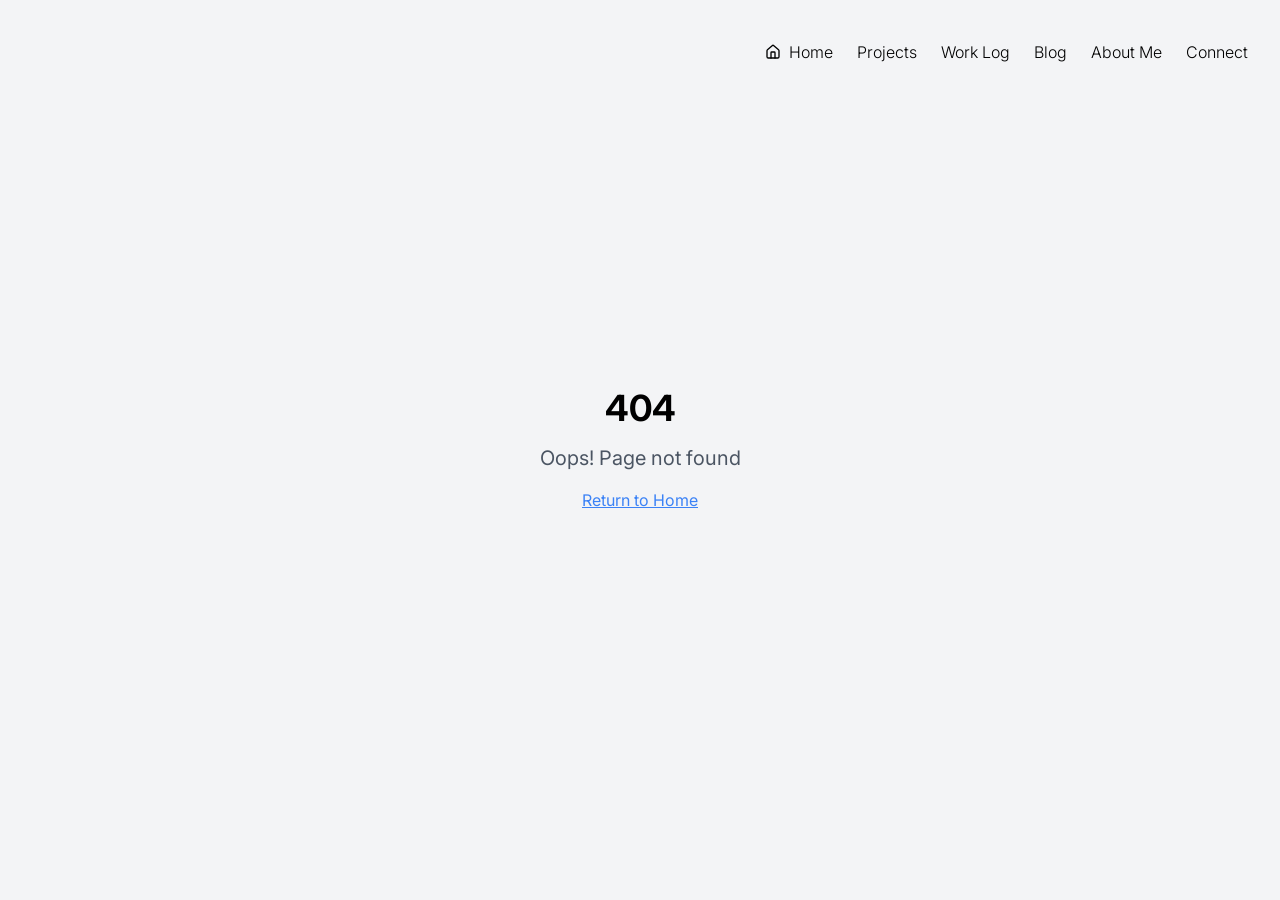
==== commit c754d6dc: "Deploy site: 6980a1b1299bb211a30de472efdb626ba956bee0" ====
--- a/index.html
+++ b/index.html
@@ -12,8 +12,8 @@
 
     <meta name="twitter:card" content="summary_large_image" />
 
-    <script type="module" crossorigin src="./assets/index-DK-nd-by.js"></script>
-    <link rel="stylesheet" crossorigin href="./assets/index-BbhPW0NV.css">
+    <script type="module" crossorigin src="/assets/index-DP8Q8ND1.js"></script>
+    <link rel="stylesheet" crossorigin href="/assets/index-B4w93Ai5.css">
   </head>
 
   <body>
--- a/assets/index-B4w93Ai5.css
+++ b/assets/index-B4w93Ai5.css
@@ -0,0 +1 @@
+*,:before,:after{--tw-border-spacing-x: 0;--tw-border-spacing-y: 0;--tw-translate-x: 0;--tw-translate-y: 0;--tw-rotate: 0;--tw-skew-x: 0;--tw-skew-y: 0;--tw-scale-x: 1;--tw-scale-y: 1;--tw-pan-x: ;--tw-pan-y: ;--tw-pinch-zoom: ;--tw-scroll-snap-strictness: proximity;--tw-gradient-from-position: ;--tw-gradient-via-position: ;--tw-gradient-to-position: ;--tw-ordinal: ;--tw-slashed-zero: ;--tw-numeric-figure: ;--tw-numeric-spacing: ;--tw-numeric-fraction: ;--tw-ring-inset: ;--tw-ring-offset-width: 0px;--tw-ring-offset-color: #fff;--tw-ring-color: rgb(59 130 246 / .5);--tw-ring-offset-shadow: 0 0 #0000;--tw-ring-shadow: 0 0 #0000;--tw-shadow: 0 0 #0000;--tw-shadow-colored: 0 0 #0000;--tw-blur: ;--tw-brightness: ;--tw-contrast: ;--tw-grayscale: ;--tw-hue-rotate: ;--tw-invert: ;--tw-saturate: ;--tw-sepia: ;--tw-drop-shadow: ;--tw-backdrop-blur: ;--tw-backdrop-brightness: ;--tw-backdrop-contrast: ;--tw-backdrop-grayscale: ;--tw-backdrop-hue-rotate: ;--tw-backdrop-invert: ;--tw-backdrop-opacity: ;--tw-backdrop-saturate: ;--tw-backdrop-sepia: ;--tw-contain-size: ;--tw-contain-layout: ;--tw-contain-paint: ;--tw-contain-style: }::backdrop{--tw-border-spacing-x: 0;--tw-border-spacing-y: 0;--tw-translate-x: 0;--tw-translate-y: 0;--tw-rotate: 0;--tw-skew-x: 0;--tw-skew-y: 0;--tw-scale-x: 1;--tw-scale-y: 1;--tw-pan-x: ;--tw-pan-y: ;--tw-pinch-zoom: ;--tw-scroll-snap-strictness: proximity;--tw-gradient-from-position: ;--tw-gradient-via-position: ;--tw-gradient-to-position: ;--tw-ordinal: ;--tw-slashed-zero: ;--tw-numeric-figure: ;--tw-numeric-spacing: ;--tw-numeric-fraction: ;--tw-ring-inset: ;--tw-ring-offset-width: 0px;--tw-ring-offset-color: #fff;--tw-ring-color: rgb(59 130 246 / .5);--tw-ring-offset-shadow: 0 0 #0000;--tw-ring-shadow: 0 0 #0000;--tw-shadow: 0 0 #0000;--tw-shadow-colored: 0 0 #0000;--tw-blur: ;--tw-brightness: ;--tw-contrast: ;--tw-grayscale: ;--tw-hue-rotate: ;--tw-invert: ;--tw-saturate: ;--tw-sepia: ;--tw-drop-shadow: ;--tw-backdrop-blur: ;--tw-backdrop-brightness: ;--tw-backdrop-contrast: ;--tw-backdrop-grayscale: ;--tw-backdrop-hue-rotate: ;--tw-backdrop-invert: ;--tw-backdrop-opacity: ;--tw-backdrop-saturate: ;--tw-backdrop-sepia: ;--tw-contain-size: ;--tw-contain-layout: ;--tw-contain-paint: ;--tw-contain-style: }*,:before,:after{box-sizing:border-box;border-width:0;border-style:solid;border-color:#e5e7eb}:before,:after{--tw-content: ""}html,:host{line-height:1.5;-webkit-text-size-adjust:100%;-moz-tab-size:4;-o-tab-size:4;tab-size:4;font-family:Inter,sans-serif;font-feature-settings:normal;font-variation-settings:normal;-webkit-tap-highlight-color:transparent}body{margin:0;line-height:inherit}hr{height:0;color:inherit;border-top-width:1px}abbr:where([title]){-webkit-text-decoration:underline dotted;text-decoration:underline dotted}h1,h2,h3,h4,h5,h6{font-size:inherit;font-weight:inherit}a{color:inherit;text-decoration:inherit}b,strong{font-weight:bolder}code,kbd,samp,pre{font-family:ui-monospace,SFMono-Regular,Menlo,Monaco,Consolas,Liberation Mono,Courier New,monospace;font-feature-settings:normal;font-variation-settings:normal;font-size:1em}small{font-size:80%}sub,sup{font-size:75%;line-height:0;position:relative;vertical-align:baseline}sub{bottom:-.25em}sup{top:-.5em}table{text-indent:0;border-color:inherit;border-collapse:collapse}button,input,optgroup,select,textarea{font-family:inherit;font-feature-settings:inherit;font-variation-settings:inherit;font-size:100%;font-weight:inherit;line-height:inherit;letter-spacing:inherit;color:inherit;margin:0;padding:0}button,select{text-transform:none}button,input:where([type=button]),input:where([type=reset]),input:where([type=submit]){-webkit-appearance:button;background-color:transparent;background-image:none}:-moz-focusring{outline:auto}:-moz-ui-invalid{box-shadow:none}progress{vertical-align:baseline}::-webkit-inner-spin-button,::-webkit-outer-spin-button{height:auto}[type=search]{-webkit-appearance:textfield;outline-offset:-2px}::-webkit-search-decoration{-webkit-appearance:none}::-webkit-file-upload-button{-webkit-appearance:button;font:inherit}summary{display:list-item}blockquote,dl,dd,h1,h2,h3,h4,h5,h6,hr,figure,p,pre{margin:0}fieldset{margin:0;padding:0}legend{padding:0}ol,ul,menu{list-style:none;margin:0;padding:0}dialog{padding:0}textarea{resize:vertical}input::-moz-placeholder,textarea::-moz-placeholder{opacity:1;color:#9ca3af}input::placeholder,textarea::placeholder{opacity:1;color:#9ca3af}button,[role=button]{cursor:pointer}:disabled{cursor:default}img,svg,video,canvas,audio,iframe,embed,object{display:block;vertical-align:middle}img,video{max-width:100%;height:auto}[hidden]:where(:not([hidden=until-found])){display:none}:root{--dark-gray: 0 0% 10%;--pure-black: 0 0% 0%;--beige: 35 35% 90%;--beige-border: 35 40% 85%;--muted-orange: 28 30% 57%;--white-divider: 0 0% 100%;--goal-red: 0 70% 55%;--goal-green: 120 60% 45%;--goal-blue: 210 70% 55%;--goal-purple: 270 60% 55%;--goal-yellow: 45 85% 55%;--goal-gray: 0 0% 70%;--gradient-left: linear-gradient(180deg, hsl(var(--dark-gray)), hsl(var(--pure-black)));--gradient-right: linear-gradient(90deg, hsl(var(--beige)), hsl(var(--muted-orange)));--background: var(--beige);--foreground: var(--pure-black);--card: var(--beige);--card-foreground: var(--pure-black);--popover: var(--beige);--popover-foreground: var(--pure-black);--primary: var(--muted-orange);--primary-foreground: 0 0% 100%;--secondary: var(--beige-border);--secondary-foreground: var(--pure-black);--muted: var(--beige-border);--muted-foreground: 0 0% 40%;--accent: var(--muted-orange);--accent-foreground: 0 0% 100%;--destructive: 0 84.2% 60.2%;--destructive-foreground: 0 0% 100%;--border: var(--beige-border);--input: var(--beige-border);--ring: var(--muted-orange);--radius: .5rem;--sidebar-background: 0 0% 98%;--sidebar-foreground: 240 5.3% 26.1%;--sidebar-primary: 240 5.9% 10%;--sidebar-primary-foreground: 0 0% 98%;--sidebar-accent: 240 4.8% 95.9%;--sidebar-accent-foreground: 240 5.9% 10%;--sidebar-border: 220 13% 91%;--sidebar-ring: 217.2 91.2% 59.8%}.dark{--background: 222.2 84% 4.9%;--foreground: 210 40% 98%;--card: 222.2 84% 4.9%;--card-foreground: 210 40% 98%;--popover: 222.2 84% 4.9%;--popover-foreground: 210 40% 98%;--primary: 210 40% 98%;--primary-foreground: 222.2 47.4% 11.2%;--secondary: 217.2 32.6% 17.5%;--secondary-foreground: 210 40% 98%;--muted: 217.2 32.6% 17.5%;--muted-foreground: 215 20.2% 65.1%;--accent: 217.2 32.6% 17.5%;--accent-foreground: 210 40% 98%;--destructive: 0 62.8% 30.6%;--destructive-foreground: 210 40% 98%;--border: 217.2 32.6% 17.5%;--input: 217.2 32.6% 17.5%;--ring: 212.7 26.8% 83.9%;--sidebar-background: 240 5.9% 10%;--sidebar-foreground: 240 4.8% 95.9%;--sidebar-primary: 224.3 76.3% 48%;--sidebar-primary-foreground: 0 0% 100%;--sidebar-accent: 240 3.7% 15.9%;--sidebar-accent-foreground: 240 4.8% 95.9%;--sidebar-border: 240 3.7% 15.9%;--sidebar-ring: 217.2 91.2% 59.8%}*{border-color:hsl(var(--border))}body{background-color:hsl(var(--background));color:hsl(var(--foreground))}.sr-only{position:absolute;width:1px;height:1px;padding:0;margin:-1px;overflow:hidden;clip:rect(0,0,0,0);white-space:nowrap;border-width:0}.pointer-events-none{pointer-events:none}.pointer-events-auto{pointer-events:auto}.visible{visibility:visible}.invisible{visibility:hidden}.fixed{position:fixed}.absolute{position:absolute}.relative{position:relative}.inset-0{top:0;right:0;bottom:0;left:0}.inset-x-0{left:0;right:0}.inset-y-0{top:0;bottom:0}.-right-2{right:-.5rem}.-top-2{top:-.5rem}.bottom-0{bottom:0}.bottom-1{bottom:.25rem}.bottom-2{bottom:.5rem}.left-0{left:0}.left-1{left:.25rem}.left-2{left:.5rem}.left-3{left:.75rem}.left-4{left:1rem}.left-\[50\%\]{left:50%}.right-0{right:0}.right-1{right:.25rem}.right-2{right:.5rem}.right-3{right:.75rem}.right-4{right:1rem}.right-6{right:1.5rem}.right-8{right:2rem}.top-0{top:0}.top-1{top:.25rem}.top-1\.5{top:.375rem}.top-1\/2{top:50%}.top-2{top:.5rem}.top-3\.5{top:.875rem}.top-4{top:1rem}.top-8{top:2rem}.top-\[1px\]{top:1px}.top-\[50\%\]{top:50%}.top-\[60\%\]{top:60%}.top-full{top:100%}.z-10{z-index:10}.z-20{z-index:20}.z-30{z-index:30}.z-40{z-index:40}.z-50{z-index:50}.z-\[100\]{z-index:100}.z-\[1\]{z-index:1}.-mx-1{margin-left:-.25rem;margin-right:-.25rem}.mx-2{margin-left:.5rem;margin-right:.5rem}.mx-3\.5{margin-left:.875rem;margin-right:.875rem}.mx-4{margin-left:1rem;margin-right:1rem}.mx-auto{margin-left:auto;margin-right:auto}.my-0\.5{margin-top:.125rem;margin-bottom:.125rem}.my-1{margin-top:.25rem;margin-bottom:.25rem}.my-6{margin-top:1.5rem;margin-bottom:1.5rem}.mb-1{margin-bottom:.25rem}.mb-2{margin-bottom:.5rem}.mb-3{margin-bottom:.75rem}.mb-4{margin-bottom:1rem}.mb-6{margin-bottom:1.5rem}.mb-7{margin-bottom:1.75rem}.mb-8{margin-bottom:2rem}.ml-1{margin-left:.25rem}.ml-2{margin-left:.5rem}.ml-6{margin-left:1.5rem}.ml-\[calc\(-50vw\+50\%\)\]{margin-left:calc(-50vw + 50%)}.ml-auto{margin-left:auto}.mr-2{margin-right:.5rem}.mt-1{margin-top:.25rem}.mt-1\.5{margin-top:.375rem}.mt-12{margin-top:3rem}.mt-2{margin-top:.5rem}.mt-2\.5{margin-top:.625rem}.mt-20{margin-top:5rem}.mt-24{margin-top:6rem}.mt-4{margin-top:1rem}.mt-5{margin-top:1.25rem}.mt-6{margin-top:1.5rem}.mt-7{margin-top:1.75rem}.mt-8{margin-top:2rem}.mt-auto{margin-top:auto}.block{display:block}.inline{display:inline}.flex{display:flex}.inline-flex{display:inline-flex}.table{display:table}.grid{display:grid}.contents{display:contents}.hidden{display:none}.aspect-square{aspect-ratio:1 / 1}.aspect-video{aspect-ratio:16 / 9}.size-4{width:1rem;height:1rem}.h-1\.5{height:.375rem}.h-10{height:2.5rem}.h-11{height:2.75rem}.h-12{height:3rem}.h-16{height:4rem}.h-2{height:.5rem}.h-2\.5{height:.625rem}.h-20{height:5rem}.h-3{height:.75rem}.h-3\.5{height:.875rem}.h-32{height:8rem}.h-4{height:1rem}.h-5{height:1.25rem}.h-6{height:1.5rem}.h-64{height:16rem}.h-7{height:1.75rem}.h-8{height:2rem}.h-9{height:2.25rem}.h-96{height:24rem}.h-\[1px\]{height:1px}.h-\[448px\]{height:448px}.h-\[480px\]{height:480px}.h-\[90vh\]{height:90vh}.h-\[var\(--radix-navigation-menu-viewport-height\)\]{height:var(--radix-navigation-menu-viewport-height)}.h-\[var\(--radix-select-trigger-height\)\]{height:var(--radix-select-trigger-height)}.h-auto{height:auto}.h-fit{height:-moz-fit-content;height:fit-content}.h-full{height:100%}.h-px{height:1px}.h-svh{height:100svh}.max-h-48{max-height:12rem}.max-h-96{max-height:24rem}.max-h-\[300px\]{max-height:300px}.max-h-\[95vh\]{max-height:95vh}.max-h-full{max-height:100%}.max-h-screen{max-height:100vh}.min-h-0{min-height:0px}.min-h-\[80px\]{min-height:80px}.min-h-screen{min-height:100vh}.min-h-svh{min-height:100svh}.w-0{width:0px}.w-1{width:.25rem}.w-1\.5{width:.375rem}.w-1\/2{width:50%}.w-1\/3{width:33.333333%}.w-1\/4{width:25%}.w-10{width:2.5rem}.w-11{width:2.75rem}.w-2{width:.5rem}.w-2\.5{width:.625rem}.w-20{width:5rem}.w-3{width:.75rem}.w-3\.5{width:.875rem}.w-3\/4{width:75%}.w-32{width:8rem}.w-4{width:1rem}.w-5{width:1.25rem}.w-6{width:1.5rem}.w-64{width:16rem}.w-7{width:1.75rem}.w-72{width:18rem}.w-80{width:20rem}.w-9{width:2.25rem}.w-96{width:24rem}.w-\[--sidebar-width\]{width:var(--sidebar-width)}.w-\[100px\]{width:100px}.w-\[1px\]{width:1px}.w-\[448px\]{width:448px}.w-\[480px\]{width:480px}.w-auto{width:auto}.w-fit{width:-moz-fit-content;width:fit-content}.w-full{width:100%}.w-max{width:-moz-max-content;width:max-content}.w-px{width:1px}.w-screen{width:100vw}.min-w-0{min-width:0px}.min-w-5{min-width:1.25rem}.min-w-\[12rem\]{min-width:12rem}.min-w-\[8rem\]{min-width:8rem}.min-w-\[var\(--radix-select-trigger-width\)\]{min-width:var(--radix-select-trigger-width)}.max-w-4xl{max-width:56rem}.max-w-5xl{max-width:64rem}.max-w-6xl{max-width:72rem}.max-w-7xl{max-width:80rem}.max-w-\[--skeleton-width\]{max-width:var(--skeleton-width)}.max-w-full{max-width:100%}.max-w-lg{max-width:32rem}.max-w-max{max-width:-moz-max-content;max-width:max-content}.max-w-md{max-width:28rem}.max-w-none{max-width:none}.flex-1{flex:1 1 0%}.flex-shrink-0,.shrink-0{flex-shrink:0}.grow{flex-grow:1}.caption-bottom{caption-side:bottom}.border-collapse{border-collapse:collapse}.-translate-x-1\/2{--tw-translate-x: -50%;transform:translate(var(--tw-translate-x),var(--tw-translate-y)) rotate(var(--tw-rotate)) skew(var(--tw-skew-x)) skewY(var(--tw-skew-y)) scaleX(var(--tw-scale-x)) scaleY(var(--tw-scale-y))}.-translate-x-px{--tw-translate-x: -1px;transform:translate(var(--tw-translate-x),var(--tw-translate-y)) rotate(var(--tw-rotate)) skew(var(--tw-skew-x)) skewY(var(--tw-skew-y)) scaleX(var(--tw-scale-x)) scaleY(var(--tw-scale-y))}.-translate-y-1\/2{--tw-translate-y: -50%;transform:translate(var(--tw-translate-x),var(--tw-translate-y)) rotate(var(--tw-rotate)) skew(var(--tw-skew-x)) skewY(var(--tw-skew-y)) scaleX(var(--tw-scale-x)) scaleY(var(--tw-scale-y))}.translate-x-0{--tw-translate-x: 0px;transform:translate(var(--tw-translate-x),var(--tw-translate-y)) rotate(var(--tw-rotate)) skew(var(--tw-skew-x)) skewY(var(--tw-skew-y)) scaleX(var(--tw-scale-x)) scaleY(var(--tw-scale-y))}.translate-x-\[-50\%\]{--tw-translate-x: -50%;transform:translate(var(--tw-translate-x),var(--tw-translate-y)) rotate(var(--tw-rotate)) skew(var(--tw-skew-x)) skewY(var(--tw-skew-y)) scaleX(var(--tw-scale-x)) scaleY(var(--tw-scale-y))}.translate-x-full{--tw-translate-x: 100%;transform:translate(var(--tw-translate-x),var(--tw-translate-y)) rotate(var(--tw-rotate)) skew(var(--tw-skew-x)) skewY(var(--tw-skew-y)) scaleX(var(--tw-scale-x)) scaleY(var(--tw-scale-y))}.translate-x-px{--tw-translate-x: 1px;transform:translate(var(--tw-translate-x),var(--tw-translate-y)) rotate(var(--tw-rotate)) skew(var(--tw-skew-x)) skewY(var(--tw-skew-y)) scaleX(var(--tw-scale-x)) scaleY(var(--tw-scale-y))}.translate-y-\[-50\%\]{--tw-translate-y: -50%;transform:translate(var(--tw-translate-x),var(--tw-translate-y)) rotate(var(--tw-rotate)) skew(var(--tw-skew-x)) skewY(var(--tw-skew-y)) scaleX(var(--tw-scale-x)) scaleY(var(--tw-scale-y))}.rotate-180{--tw-rotate: 180deg;transform:translate(var(--tw-translate-x),var(--tw-translate-y)) rotate(var(--tw-rotate)) skew(var(--tw-skew-x)) skewY(var(--tw-skew-y)) scaleX(var(--tw-scale-x)) scaleY(var(--tw-scale-y))}.rotate-45{--tw-rotate: 45deg;transform:translate(var(--tw-translate-x),var(--tw-translate-y)) rotate(var(--tw-rotate)) skew(var(--tw-skew-x)) skewY(var(--tw-skew-y)) scaleX(var(--tw-scale-x)) scaleY(var(--tw-scale-y))}.transform{transform:translate(var(--tw-translate-x),var(--tw-translate-y)) rotate(var(--tw-rotate)) skew(var(--tw-skew-x)) skewY(var(--tw-skew-y)) scaleX(var(--tw-scale-x)) scaleY(var(--tw-scale-y))}@keyframes pulse{50%{opacity:.5}}.animate-pulse{animation:pulse 2s cubic-bezier(.4,0,.6,1) infinite}.cursor-default{cursor:default}.cursor-grab{cursor:grab}.cursor-grabbing{cursor:grabbing}.cursor-pointer{cursor:pointer}.cursor-text{cursor:text}.touch-none{touch-action:none}.select-none{-webkit-user-select:none;-moz-user-select:none;user-select:none}.resize-none{resize:none}.list-none{list-style-type:none}.appearance-none{-webkit-appearance:none;-moz-appearance:none;appearance:none}.grid-cols-1{grid-template-columns:repeat(1,minmax(0,1fr))}.grid-cols-2{grid-template-columns:repeat(2,minmax(0,1fr))}.grid-cols-3{grid-template-columns:repeat(3,minmax(0,1fr))}.grid-cols-7{grid-template-columns:repeat(7,minmax(0,1fr))}.flex-row{flex-direction:row}.flex-col{flex-direction:column}.flex-col-reverse{flex-direction:column-reverse}.flex-wrap{flex-wrap:wrap}.flex-nowrap{flex-wrap:nowrap}.items-start{align-items:flex-start}.items-end{align-items:flex-end}.items-center{align-items:center}.items-stretch{align-items:stretch}.justify-end{justify-content:flex-end}.justify-center{justify-content:center}.justify-between{justify-content:space-between}.gap-0\.5{gap:.125rem}.gap-1{gap:.25rem}.gap-1\.5{gap:.375rem}.gap-2{gap:.5rem}.gap-3{gap:.75rem}.gap-4{gap:1rem}.gap-6{gap:1.5rem}.gap-8{gap:2rem}.gap-x-4{-moz-column-gap:1rem;column-gap:1rem}.gap-y-2{row-gap:.5rem}.space-x-1>:not([hidden])~:not([hidden]){--tw-space-x-reverse: 0;margin-right:calc(.25rem * var(--tw-space-x-reverse));margin-left:calc(.25rem * calc(1 - var(--tw-space-x-reverse)))}.space-x-4>:not([hidden])~:not([hidden]){--tw-space-x-reverse: 0;margin-right:calc(1rem * var(--tw-space-x-reverse));margin-left:calc(1rem * calc(1 - var(--tw-space-x-reverse)))}.space-y-1>:not([hidden])~:not([hidden]){--tw-space-y-reverse: 0;margin-top:calc(.25rem * calc(1 - var(--tw-space-y-reverse)));margin-bottom:calc(.25rem * var(--tw-space-y-reverse))}.space-y-1\.5>:not([hidden])~:not([hidden]){--tw-space-y-reverse: 0;margin-top:calc(.375rem * calc(1 - var(--tw-space-y-reverse)));margin-bottom:calc(.375rem * var(--tw-space-y-reverse))}.space-y-2>:not([hidden])~:not([hidden]){--tw-space-y-reverse: 0;margin-top:calc(.5rem * calc(1 - var(--tw-space-y-reverse)));margin-bottom:calc(.5rem * var(--tw-space-y-reverse))}.space-y-3>:not([hidden])~:not([hidden]){--tw-space-y-reverse: 0;margin-top:calc(.75rem * calc(1 - var(--tw-space-y-reverse)));margin-bottom:calc(.75rem * var(--tw-space-y-reverse))}.space-y-4>:not([hidden])~:not([hidden]){--tw-space-y-reverse: 0;margin-top:calc(1rem * calc(1 - var(--tw-space-y-reverse)));margin-bottom:calc(1rem * var(--tw-space-y-reverse))}.space-y-6>:not([hidden])~:not([hidden]){--tw-space-y-reverse: 0;margin-top:calc(1.5rem * calc(1 - var(--tw-space-y-reverse)));margin-bottom:calc(1.5rem * var(--tw-space-y-reverse))}.space-y-8>:not([hidden])~:not([hidden]){--tw-space-y-reverse: 0;margin-top:calc(2rem * calc(1 - var(--tw-space-y-reverse)));margin-bottom:calc(2rem * var(--tw-space-y-reverse))}.overflow-auto{overflow:auto}.overflow-hidden{overflow:hidden}.overflow-x-auto{overflow-x:auto}.overflow-y-auto{overflow-y:auto}.overflow-x-hidden{overflow-x:hidden}.whitespace-nowrap{white-space:nowrap}.whitespace-pre-wrap{white-space:pre-wrap}.break-words{overflow-wrap:break-word}.rounded{border-radius:.25rem}.rounded-\[2px\]{border-radius:2px}.rounded-\[inherit\]{border-radius:inherit}.rounded-full{border-radius:9999px}.rounded-lg{border-radius:var(--radius)}.rounded-md{border-radius:calc(var(--radius) - 2px)}.rounded-sm{border-radius:calc(var(--radius) - 4px)}.rounded-xl{border-radius:.75rem}.rounded-t-\[10px\]{border-top-left-radius:10px;border-top-right-radius:10px}.rounded-tl-sm{border-top-left-radius:calc(var(--radius) - 4px)}.border{border-width:1px}.border-2{border-width:2px}.border-4{border-width:4px}.border-8{border-width:8px}.border-\[1\.5px\]{border-width:1.5px}.border-\[1px\]{border-width:1px}.border-y{border-top-width:1px;border-bottom-width:1px}.border-b{border-bottom-width:1px}.border-b-2{border-bottom-width:2px}.border-l{border-left-width:1px}.border-l-2{border-left-width:2px}.border-r{border-right-width:1px}.border-t{border-top-width:1px}.border-t-2{border-top-width:2px}.border-dashed{border-style:dashed}.border-\[--color-border\]{border-color:var(--color-border)}.border-beige-border{border-color:hsl(var(--beige-border))}.border-blue-500{--tw-border-opacity: 1;border-color:rgb(59 130 246 / var(--tw-border-opacity, 1))}.border-border{border-color:hsl(var(--border))}.border-border\/50{border-color:hsl(var(--border) / .5)}.border-destructive{border-color:hsl(var(--destructive))}.border-destructive\/50{border-color:hsl(var(--destructive) / .5)}.border-foreground{border-color:hsl(var(--foreground))}.border-foreground\/20{border-color:hsl(var(--foreground) / .2)}.border-gray-300{--tw-border-opacity: 1;border-color:rgb(209 213 219 / var(--tw-border-opacity, 1))}.border-gray-400{--tw-border-opacity: 1;border-color:rgb(156 163 175 / var(--tw-border-opacity, 1))}.border-input{border-color:hsl(var(--input))}.border-muted-orange{border-color:hsl(var(--muted-orange))}.border-muted-orange\/30{border-color:hsl(var(--muted-orange) / .3)}.border-orange-200{--tw-border-opacity: 1;border-color:rgb(254 215 170 / var(--tw-border-opacity, 1))}.border-primary{border-color:hsl(var(--primary))}.border-red-200\/50{border-color:#fecaca80}.border-sidebar-border{border-color:hsl(var(--sidebar-border))}.border-transparent{border-color:transparent}.border-white{--tw-border-opacity: 1;border-color:rgb(255 255 255 / var(--tw-border-opacity, 1))}.border-white\/30{border-color:#ffffff4d}.border-yellow-400{--tw-border-opacity: 1;border-color:rgb(250 204 21 / var(--tw-border-opacity, 1))}.border-l-transparent{border-left-color:transparent}.border-t-transparent{border-top-color:transparent}.bg-\[--color-bg\]{background-color:var(--color-bg)}.bg-accent{background-color:hsl(var(--accent))}.bg-background{background-color:hsl(var(--background))}.bg-beige{background-color:hsl(var(--beige))}.bg-beige-border{background-color:hsl(var(--beige-border))}.bg-beige\/90{background-color:hsl(var(--beige) / .9)}.bg-black{--tw-bg-opacity: 1;background-color:rgb(0 0 0 / var(--tw-bg-opacity, 1))}.bg-black\/40{background-color:#0006}.bg-black\/50{background-color:#00000080}.bg-black\/60{background-color:#0009}.bg-black\/75{background-color:#000000bf}.bg-black\/80{background-color:#000c}.bg-blue-100{--tw-bg-opacity: 1;background-color:rgb(219 234 254 / var(--tw-bg-opacity, 1))}.bg-blue-50{--tw-bg-opacity: 1;background-color:rgb(239 246 255 / var(--tw-bg-opacity, 1))}.bg-blue-500{--tw-bg-opacity: 1;background-color:rgb(59 130 246 / var(--tw-bg-opacity, 1))}.bg-border{background-color:hsl(var(--border))}.bg-card{background-color:hsl(var(--card))}.bg-card\/50{background-color:hsl(var(--card) / .5)}.bg-destructive{background-color:hsl(var(--destructive))}.bg-foreground{background-color:hsl(var(--foreground))}.bg-gray-100{--tw-bg-opacity: 1;background-color:rgb(243 244 246 / var(--tw-bg-opacity, 1))}.bg-gray-200{--tw-bg-opacity: 1;background-color:rgb(229 231 235 / var(--tw-bg-opacity, 1))}.bg-gray-50{--tw-bg-opacity: 1;background-color:rgb(249 250 251 / var(--tw-bg-opacity, 1))}.bg-gray-800{--tw-bg-opacity: 1;background-color:rgb(31 41 55 / var(--tw-bg-opacity, 1))}.bg-green-500{--tw-bg-opacity: 1;background-color:rgb(34 197 94 / var(--tw-bg-opacity, 1))}.bg-muted{background-color:hsl(var(--muted))}.bg-muted-foreground\/30{background-color:hsl(var(--muted-foreground) / .3)}.bg-muted-orange{background-color:hsl(var(--muted-orange))}.bg-muted-orange\/10{background-color:hsl(var(--muted-orange) / .1)}.bg-muted-orange\/20{background-color:hsl(var(--muted-orange) / .2)}.bg-muted-orange\/40{background-color:hsl(var(--muted-orange) / .4)}.bg-muted-orange\/5{background-color:hsl(var(--muted-orange) / .05)}.bg-muted\/50{background-color:hsl(var(--muted) / .5)}.bg-orange-50{--tw-bg-opacity: 1;background-color:rgb(255 247 237 / var(--tw-bg-opacity, 1))}.bg-orange-50\/30{background-color:#fff7ed4d}.bg-popover{background-color:hsl(var(--popover))}.bg-primary{background-color:hsl(var(--primary))}.bg-red-50\/30{background-color:#fef2f24d}.bg-red-500{--tw-bg-opacity: 1;background-color:rgb(239 68 68 / var(--tw-bg-opacity, 1))}.bg-secondary{background-color:hsl(var(--secondary))}.bg-sidebar{background-color:hsl(var(--sidebar-background))}.bg-sidebar-border{background-color:hsl(var(--sidebar-border))}.bg-transparent{background-color:transparent}.bg-white{--tw-bg-opacity: 1;background-color:rgb(255 255 255 / var(--tw-bg-opacity, 1))}.bg-white-divider{background-color:hsl(var(--white-divider))}.bg-white\/20{background-color:#fff3}.bg-white\/50{background-color:#ffffff80}.bg-yellow-500{--tw-bg-opacity: 1;background-color:rgb(234 179 8 / var(--tw-bg-opacity, 1))}.bg-gradient-to-r{background-image:linear-gradient(to right,var(--tw-gradient-stops))}.from-gray-400\/20{--tw-gradient-from: rgb(156 163 175 / .2) var(--tw-gradient-from-position);--tw-gradient-to: rgb(156 163 175 / 0) var(--tw-gradient-to-position);--tw-gradient-stops: var(--tw-gradient-from), var(--tw-gradient-to)}.to-transparent{--tw-gradient-to: transparent var(--tw-gradient-to-position)}.bg-cover{background-size:cover}.bg-center{background-position:center}.fill-current{fill:currentColor}.object-contain{-o-object-fit:contain;object-fit:contain}.object-cover{-o-object-fit:cover;object-fit:cover}.p-0{padding:0}.p-1{padding:.25rem}.p-2{padding:.5rem}.p-3{padding:.75rem}.p-4{padding:1rem}.p-6{padding:1.5rem}.p-8{padding:2rem}.p-\[1px\]{padding:1px}.px-1{padding-left:.25rem;padding-right:.25rem}.px-2{padding-left:.5rem;padding-right:.5rem}.px-2\.5{padding-left:.625rem;padding-right:.625rem}.px-3{padding-left:.75rem;padding-right:.75rem}.px-4{padding-left:1rem;padding-right:1rem}.px-5{padding-left:1.25rem;padding-right:1.25rem}.px-6{padding-left:1.5rem;padding-right:1.5rem}.px-8{padding-left:2rem;padding-right:2rem}.py-0\.5{padding-top:.125rem;padding-bottom:.125rem}.py-1{padding-top:.25rem;padding-bottom:.25rem}.py-1\.5{padding-top:.375rem;padding-bottom:.375rem}.py-12{padding-top:3rem;padding-bottom:3rem}.py-2{padding-top:.5rem;padding-bottom:.5rem}.py-3{padding-top:.75rem;padding-bottom:.75rem}.py-4{padding-top:1rem;padding-bottom:1rem}.py-6{padding-top:1.5rem;padding-bottom:1.5rem}.py-8{padding-top:2rem;padding-bottom:2rem}.pb-1{padding-bottom:.25rem}.pb-3{padding-bottom:.75rem}.pb-4{padding-bottom:1rem}.pl-10{padding-left:2.5rem}.pl-2\.5{padding-left:.625rem}.pl-4{padding-left:1rem}.pl-6{padding-left:1.5rem}.pl-8{padding-left:2rem}.pl-\[calc\(\(100vw-77rem\)\/2\+2rem\)\]{padding-left:calc((100vw - 77rem)/2 + 2rem)}.pr-2{padding-right:.5rem}.pr-2\.5{padding-right:.625rem}.pr-8{padding-right:2rem}.pt-0{padding-top:0}.pt-1{padding-top:.25rem}.pt-20{padding-top:5rem}.pt-3{padding-top:.75rem}.pt-4{padding-top:1rem}.pt-8{padding-top:2rem}.text-left{text-align:left}.text-center{text-align:center}.align-middle{vertical-align:middle}.font-inter{font-family:Inter,sans-serif}.font-mono{font-family:ui-monospace,SFMono-Regular,Menlo,Monaco,Consolas,Liberation Mono,Courier New,monospace}.font-sans{font-family:Inter,sans-serif}.text-2xl{font-size:1.5rem;line-height:2rem}.text-3xl{font-size:1.875rem;line-height:2.25rem}.text-4xl{font-size:2.25rem;line-height:2.5rem}.text-\[0\.8rem\]{font-size:.8rem}.text-base{font-size:1rem;line-height:1.5rem}.text-lg{font-size:1.125rem;line-height:1.75rem}.text-sm{font-size:.875rem;line-height:1.25rem}.text-xl{font-size:1.25rem;line-height:1.75rem}.text-xs{font-size:.75rem;line-height:1rem}.font-bold{font-weight:700}.font-light{font-weight:300}.font-medium{font-weight:500}.font-normal{font-weight:400}.font-semibold{font-weight:600}.capitalize{text-transform:capitalize}.italic{font-style:italic}.tabular-nums{--tw-numeric-spacing: tabular-nums;font-variant-numeric:var(--tw-ordinal) var(--tw-slashed-zero) var(--tw-numeric-figure) var(--tw-numeric-spacing) var(--tw-numeric-fraction)}.leading-none{line-height:1}.leading-relaxed{line-height:1.625}.tracking-tight{letter-spacing:-.025em}.tracking-widest{letter-spacing:.1em}.text-accent-foreground{color:hsl(var(--accent-foreground))}.text-background{color:hsl(var(--background))}.text-blue-500{--tw-text-opacity: 1;color:rgb(59 130 246 / var(--tw-text-opacity, 1))}.text-blue-600{--tw-text-opacity: 1;color:rgb(37 99 235 / var(--tw-text-opacity, 1))}.text-blue-800{--tw-text-opacity: 1;color:rgb(30 64 175 / var(--tw-text-opacity, 1))}.text-card-foreground{color:hsl(var(--card-foreground))}.text-current{color:currentColor}.text-destructive{color:hsl(var(--destructive))}.text-destructive-foreground{color:hsl(var(--destructive-foreground))}.text-foreground{color:hsl(var(--foreground))}.text-foreground\/50{color:hsl(var(--foreground) / .5)}.text-foreground\/70{color:hsl(var(--foreground) / .7)}.text-foreground\/80{color:hsl(var(--foreground) / .8)}.text-gray-400{--tw-text-opacity: 1;color:rgb(156 163 175 / var(--tw-text-opacity, 1))}.text-gray-500{--tw-text-opacity: 1;color:rgb(107 114 128 / var(--tw-text-opacity, 1))}.text-gray-600{--tw-text-opacity: 1;color:rgb(75 85 99 / var(--tw-text-opacity, 1))}.text-gray-800{--tw-text-opacity: 1;color:rgb(31 41 55 / var(--tw-text-opacity, 1))}.text-muted-foreground{color:hsl(var(--muted-foreground))}.text-muted-orange{color:hsl(var(--muted-orange))}.text-popover-foreground{color:hsl(var(--popover-foreground))}.text-primary{color:hsl(var(--primary))}.text-primary-foreground{color:hsl(var(--primary-foreground))}.text-red-500{--tw-text-opacity: 1;color:rgb(239 68 68 / var(--tw-text-opacity, 1))}.text-red-600{--tw-text-opacity: 1;color:rgb(220 38 38 / var(--tw-text-opacity, 1))}.text-secondary-foreground{color:hsl(var(--secondary-foreground))}.text-sidebar-foreground{color:hsl(var(--sidebar-foreground))}.text-sidebar-foreground\/70{color:hsl(var(--sidebar-foreground) / .7)}.text-white{--tw-text-opacity: 1;color:rgb(255 255 255 / var(--tw-text-opacity, 1))}.text-white-divider{color:hsl(var(--white-divider))}.text-white\/80{color:#fffc}.underline{text-decoration-line:underline}.underline-offset-4{text-underline-offset:4px}.opacity-0{opacity:0}.opacity-100{opacity:1}.opacity-50{opacity:.5}.opacity-60{opacity:.6}.opacity-70{opacity:.7}.opacity-80{opacity:.8}.opacity-90{opacity:.9}.shadow{--tw-shadow: 0 1px 3px 0 rgb(0 0 0 / .1), 0 1px 2px -1px rgb(0 0 0 / .1);--tw-shadow-colored: 0 1px 3px 0 var(--tw-shadow-color), 0 1px 2px -1px var(--tw-shadow-color);box-shadow:var(--tw-ring-offset-shadow, 0 0 #0000),var(--tw-ring-shadow, 0 0 #0000),var(--tw-shadow)}.shadow-2xl{--tw-shadow: 0 25px 50px -12px rgb(0 0 0 / .25);--tw-shadow-colored: 0 25px 50px -12px var(--tw-shadow-color);box-shadow:var(--tw-ring-offset-shadow, 0 0 #0000),var(--tw-ring-shadow, 0 0 #0000),var(--tw-shadow)}.shadow-\[0_0_0_1px_hsl\(var\(--sidebar-border\)\)\]{--tw-shadow: 0 0 0 1px hsl(var(--sidebar-border));--tw-shadow-colored: 0 0 0 1px var(--tw-shadow-color);box-shadow:var(--tw-ring-offset-shadow, 0 0 #0000),var(--tw-ring-shadow, 0 0 #0000),var(--tw-shadow)}.shadow-lg{--tw-shadow: 0 10px 15px -3px rgb(0 0 0 / .1), 0 4px 6px -4px rgb(0 0 0 / .1);--tw-shadow-colored: 0 10px 15px -3px var(--tw-shadow-color), 0 4px 6px -4px var(--tw-shadow-color);box-shadow:var(--tw-ring-offset-shadow, 0 0 #0000),var(--tw-ring-shadow, 0 0 #0000),var(--tw-shadow)}.shadow-md{--tw-shadow: 0 4px 6px -1px rgb(0 0 0 / .1), 0 2px 4px -2px rgb(0 0 0 / .1);--tw-shadow-colored: 0 4px 6px -1px var(--tw-shadow-color), 0 2px 4px -2px var(--tw-shadow-color);box-shadow:var(--tw-ring-offset-shadow, 0 0 #0000),var(--tw-ring-shadow, 0 0 #0000),var(--tw-shadow)}.shadow-none{--tw-shadow: 0 0 #0000;--tw-shadow-colored: 0 0 #0000;box-shadow:var(--tw-ring-offset-shadow, 0 0 #0000),var(--tw-ring-shadow, 0 0 #0000),var(--tw-shadow)}.shadow-sm{--tw-shadow: 0 1px 2px 0 rgb(0 0 0 / .05);--tw-shadow-colored: 0 1px 2px 0 var(--tw-shadow-color);box-shadow:var(--tw-ring-offset-shadow, 0 0 #0000),var(--tw-ring-shadow, 0 0 #0000),var(--tw-shadow)}.shadow-xl{--tw-shadow: 0 20px 25px -5px rgb(0 0 0 / .1), 0 8px 10px -6px rgb(0 0 0 / .1);--tw-shadow-colored: 0 20px 25px -5px var(--tw-shadow-color), 0 8px 10px -6px var(--tw-shadow-color);box-shadow:var(--tw-ring-offset-shadow, 0 0 #0000),var(--tw-ring-shadow, 0 0 #0000),var(--tw-shadow)}.outline-none{outline:2px solid transparent;outline-offset:2px}.outline{outline-style:solid}.ring-0{--tw-ring-offset-shadow: var(--tw-ring-inset) 0 0 0 var(--tw-ring-offset-width) var(--tw-ring-offset-color);--tw-ring-shadow: var(--tw-ring-inset) 0 0 0 calc(0px + var(--tw-ring-offset-width)) var(--tw-ring-color);box-shadow:var(--tw-ring-offset-shadow),var(--tw-ring-shadow),var(--tw-shadow, 0 0 #0000)}.ring-2{--tw-ring-offset-shadow: var(--tw-ring-inset) 0 0 0 var(--tw-ring-offset-width) var(--tw-ring-offset-color);--tw-ring-shadow: var(--tw-ring-inset) 0 0 0 calc(2px + var(--tw-ring-offset-width)) var(--tw-ring-color);box-shadow:var(--tw-ring-offset-shadow),var(--tw-ring-shadow),var(--tw-shadow, 0 0 #0000)}.ring-primary\/50{--tw-ring-color: hsl(var(--primary) / .5)}.ring-ring{--tw-ring-color: hsl(var(--ring))}.ring-sidebar-ring{--tw-ring-color: hsl(var(--sidebar-ring))}.ring-offset-background{--tw-ring-offset-color: hsl(var(--background))}.drop-shadow{--tw-drop-shadow: drop-shadow(0 1px 2px rgb(0 0 0 / .1)) drop-shadow(0 1px 1px rgb(0 0 0 / .06));filter:var(--tw-blur) var(--tw-brightness) var(--tw-contrast) var(--tw-grayscale) var(--tw-hue-rotate) var(--tw-invert) var(--tw-saturate) var(--tw-sepia) var(--tw-drop-shadow)}.filter{filter:var(--tw-blur) var(--tw-brightness) var(--tw-contrast) var(--tw-grayscale) var(--tw-hue-rotate) var(--tw-invert) var(--tw-saturate) var(--tw-sepia) var(--tw-drop-shadow)}.transition{transition-property:color,background-color,border-color,text-decoration-color,fill,stroke,opacity,box-shadow,transform,filter,backdrop-filter;transition-timing-function:cubic-bezier(.4,0,.2,1);transition-duration:.15s}.transition-\[left\,right\,width\]{transition-property:left,right,width;transition-timing-function:cubic-bezier(.4,0,.2,1);transition-duration:.15s}.transition-\[margin\,opa\]{transition-property:margin,opa;transition-timing-function:cubic-bezier(.4,0,.2,1);transition-duration:.15s}.transition-\[width\,height\,padding\]{transition-property:width,height,padding;transition-timing-function:cubic-bezier(.4,0,.2,1);transition-duration:.15s}.transition-\[width\]{transition-property:width;transition-timing-function:cubic-bezier(.4,0,.2,1);transition-duration:.15s}.transition-all{transition-property:all;transition-timing-function:cubic-bezier(.4,0,.2,1);transition-duration:.15s}.transition-colors{transition-property:color,background-color,border-color,text-decoration-color,fill,stroke;transition-timing-function:cubic-bezier(.4,0,.2,1);transition-duration:.15s}.transition-opacity{transition-property:opacity;transition-timing-function:cubic-bezier(.4,0,.2,1);transition-duration:.15s}.transition-transform{transition-property:transform;transition-timing-function:cubic-bezier(.4,0,.2,1);transition-duration:.15s}.duration-1000{transition-duration:1s}.duration-200{transition-duration:.2s}.duration-300{transition-duration:.3s}.duration-500{transition-duration:.5s}.ease-in-out{transition-timing-function:cubic-bezier(.4,0,.2,1)}.ease-linear{transition-timing-function:linear}.ease-out{transition-timing-function:cubic-bezier(0,0,.2,1)}@keyframes enter{0%{opacity:var(--tw-enter-opacity, 1);transform:translate3d(var(--tw-enter-translate-x, 0),var(--tw-enter-translate-y, 0),0) scale3d(var(--tw-enter-scale, 1),var(--tw-enter-scale, 1),var(--tw-enter-scale, 1)) rotate(var(--tw-enter-rotate, 0))}}@keyframes exit{to{opacity:var(--tw-exit-opacity, 1);transform:translate3d(var(--tw-exit-translate-x, 0),var(--tw-exit-translate-y, 0),0) scale3d(var(--tw-exit-scale, 1),var(--tw-exit-scale, 1),var(--tw-exit-scale, 1)) rotate(var(--tw-exit-rotate, 0))}}.animate-in{animation-name:enter;animation-duration:.15s;--tw-enter-opacity: initial;--tw-enter-scale: initial;--tw-enter-rotate: initial;--tw-enter-translate-x: initial;--tw-enter-translate-y: initial}.fade-in-0{--tw-enter-opacity: 0}.fade-in-80{--tw-enter-opacity: .8}.zoom-in-95{--tw-enter-scale: .95}.duration-1000{animation-duration:1s}.duration-200{animation-duration:.2s}.duration-300{animation-duration:.3s}.duration-500{animation-duration:.5s}.ease-in-out{animation-timing-function:cubic-bezier(.4,0,.2,1)}.ease-linear{animation-timing-function:linear}.ease-out{animation-timing-function:cubic-bezier(0,0,.2,1)}@media (max-width: 640px){.index-page .absolute.top-8.right-8{display:none!important}.min-h-screen.flex{flex-direction:column!important}.w-1\/3{width:100%!important;height:30vh!important;min-height:30vh!important}.flex-1{height:50vh!important}.w-px.bg-white-divider{display:none!important}.w-\[480px\].h-\[480px\]{width:80vw!important;height:80vw!important;max-width:280px!important;max-height:280px!important}.w-\[448px\].h-\[448px\]{width:calc(80vw - 16px)!important;height:calc(80vw - 16px)!important;max-width:264px!important;max-height:264px!important}.w-96.h-96{width:calc(80vw - 32px)!important;height:calc(80vw - 32px)!important;max-width:248px!important;max-height:248px!important}.mobile-nav-overlay{position:fixed;top:0;left:0;right:0;bottom:0;background:var(--gradient-left);z-index:50;padding:2rem;display:flex;flex-direction:column;justify-content:center;align-items:center}.mobile-nav-menu{display:grid;grid-template-columns:1fr;gap:2rem;text-align:center}.mobile-hamburger{position:fixed;top:2rem;right:2rem;z-index:60;background:var(--gradient-left);border:none;padding:.75rem;border-radius:.375rem;cursor:pointer}}.file\:border-0::file-selector-button{border-width:0px}.file\:bg-transparent::file-selector-button{background-color:transparent}.file\:text-sm::file-selector-button{font-size:.875rem;line-height:1.25rem}.file\:font-medium::file-selector-button{font-weight:500}.file\:text-foreground::file-selector-button{color:hsl(var(--foreground))}.placeholder\:text-muted-foreground::-moz-placeholder{color:hsl(var(--muted-foreground))}.placeholder\:text-muted-foreground::placeholder{color:hsl(var(--muted-foreground))}.placeholder\:text-muted-orange::-moz-placeholder{color:hsl(var(--muted-orange))}.placeholder\:text-muted-orange::placeholder{color:hsl(var(--muted-orange))}.after\:absolute:after{content:var(--tw-content);position:absolute}.after\:-inset-2:after{content:var(--tw-content);top:-.5rem;right:-.5rem;bottom:-.5rem;left:-.5rem}.after\:inset-y-0:after{content:var(--tw-content);top:0;bottom:0}.after\:left-1\/2:after{content:var(--tw-content);left:50%}.after\:w-1:after{content:var(--tw-content);width:.25rem}.after\:w-\[2px\]:after{content:var(--tw-content);width:2px}.after\:-translate-x-1\/2:after{content:var(--tw-content);--tw-translate-x: -50%;transform:translate(var(--tw-translate-x),var(--tw-translate-y)) rotate(var(--tw-rotate)) skew(var(--tw-skew-x)) skewY(var(--tw-skew-y)) scaleX(var(--tw-scale-x)) scaleY(var(--tw-scale-y))}@media (max-width: 640px){.index-page .after\:absolute.top-8.right-8:after{content:var(--tw-content);display:none!important}}.first\:rounded-l-md:first-child{border-top-left-radius:calc(var(--radius) - 2px);border-bottom-left-radius:calc(var(--radius) - 2px)}.first\:border-l:first-child{border-left-width:1px}.last\:mb-0:last-child{margin-bottom:0}.last\:rounded-r-md:last-child{border-top-right-radius:calc(var(--radius) - 2px);border-bottom-right-radius:calc(var(--radius) - 2px)}.focus-within\:relative:focus-within{position:relative}.focus-within\:z-20:focus-within{z-index:20}.hover\:scale-105:hover{--tw-scale-x: 1.05;--tw-scale-y: 1.05;transform:translate(var(--tw-translate-x),var(--tw-translate-y)) rotate(var(--tw-rotate)) skew(var(--tw-skew-x)) skewY(var(--tw-skew-y)) scaleX(var(--tw-scale-x)) scaleY(var(--tw-scale-y))}.hover\:scale-110:hover{--tw-scale-x: 1.1;--tw-scale-y: 1.1;transform:translate(var(--tw-translate-x),var(--tw-translate-y)) rotate(var(--tw-rotate)) skew(var(--tw-skew-x)) skewY(var(--tw-skew-y)) scaleX(var(--tw-scale-x)) scaleY(var(--tw-scale-y))}.hover\:border-foreground:hover{border-color:hsl(var(--foreground))}.hover\:border-muted-orange:hover{border-color:hsl(var(--muted-orange))}.hover\:border-muted-orange\/50:hover{border-color:hsl(var(--muted-orange) / .5)}.hover\:bg-accent:hover{background-color:hsl(var(--accent))}.hover\:bg-beige:hover{background-color:hsl(var(--beige))}.hover\:bg-beige-border:hover{background-color:hsl(var(--beige-border))}.hover\:bg-blue-50:hover{--tw-bg-opacity: 1;background-color:rgb(239 246 255 / var(--tw-bg-opacity, 1))}.hover\:bg-blue-600:hover{--tw-bg-opacity: 1;background-color:rgb(37 99 235 / var(--tw-bg-opacity, 1))}.hover\:bg-card:hover{background-color:hsl(var(--card))}.hover\:bg-card\/50:hover{background-color:hsl(var(--card) / .5)}.hover\:bg-destructive\/80:hover{background-color:hsl(var(--destructive) / .8)}.hover\:bg-destructive\/90:hover{background-color:hsl(var(--destructive) / .9)}.hover\:bg-gray-100:hover{--tw-bg-opacity: 1;background-color:rgb(243 244 246 / var(--tw-bg-opacity, 1))}.hover\:bg-gray-200:hover{--tw-bg-opacity: 1;background-color:rgb(229 231 235 / var(--tw-bg-opacity, 1))}.hover\:bg-gray-300:hover{--tw-bg-opacity: 1;background-color:rgb(209 213 219 / var(--tw-bg-opacity, 1))}.hover\:bg-gray-50:hover{--tw-bg-opacity: 1;background-color:rgb(249 250 251 / var(--tw-bg-opacity, 1))}.hover\:bg-green-600:hover{--tw-bg-opacity: 1;background-color:rgb(22 163 74 / var(--tw-bg-opacity, 1))}.hover\:bg-muted:hover{background-color:hsl(var(--muted))}.hover\:bg-muted-orange\/20:hover{background-color:hsl(var(--muted-orange) / .2)}.hover\:bg-muted-orange\/80:hover{background-color:hsl(var(--muted-orange) / .8)}.hover\:bg-muted-orange\/90:hover{background-color:hsl(var(--muted-orange) / .9)}.hover\:bg-muted\/20:hover{background-color:hsl(var(--muted) / .2)}.hover\:bg-muted\/50:hover{background-color:hsl(var(--muted) / .5)}.hover\:bg-primary:hover{background-color:hsl(var(--primary))}.hover\:bg-primary\/80:hover{background-color:hsl(var(--primary) / .8)}.hover\:bg-primary\/90:hover{background-color:hsl(var(--primary) / .9)}.hover\:bg-red-50:hover{--tw-bg-opacity: 1;background-color:rgb(254 242 242 / var(--tw-bg-opacity, 1))}.hover\:bg-red-600:hover{--tw-bg-opacity: 1;background-color:rgb(220 38 38 / var(--tw-bg-opacity, 1))}.hover\:bg-secondary:hover{background-color:hsl(var(--secondary))}.hover\:bg-secondary\/80:hover{background-color:hsl(var(--secondary) / .8)}.hover\:bg-sidebar-accent:hover{background-color:hsl(var(--sidebar-accent))}.hover\:text-accent-foreground:hover{color:hsl(var(--accent-foreground))}.hover\:text-blue-700:hover{--tw-text-opacity: 1;color:rgb(29 78 216 / var(--tw-text-opacity, 1))}.hover\:text-foreground:hover{color:hsl(var(--foreground))}.hover\:text-muted-foreground:hover{color:hsl(var(--muted-foreground))}.hover\:text-muted-orange:hover{color:hsl(var(--muted-orange))}.hover\:text-primary-foreground:hover{color:hsl(var(--primary-foreground))}.hover\:text-red-700:hover{--tw-text-opacity: 1;color:rgb(185 28 28 / var(--tw-text-opacity, 1))}.hover\:text-sidebar-accent-foreground:hover{color:hsl(var(--sidebar-accent-foreground))}.hover\:text-white:hover{--tw-text-opacity: 1;color:rgb(255 255 255 / var(--tw-text-opacity, 1))}.hover\:underline:hover{text-decoration-line:underline}.hover\:opacity-100:hover{opacity:1}.hover\:shadow-\[0_0_0_1px_hsl\(var\(--sidebar-accent\)\)\]:hover{--tw-shadow: 0 0 0 1px hsl(var(--sidebar-accent));--tw-shadow-colored: 0 0 0 1px var(--tw-shadow-color);box-shadow:var(--tw-ring-offset-shadow, 0 0 #0000),var(--tw-ring-shadow, 0 0 #0000),var(--tw-shadow)}.hover\:after\:bg-sidebar-border:hover:after{content:var(--tw-content);background-color:hsl(var(--sidebar-border))}.focus\:bg-accent:focus{background-color:hsl(var(--accent))}.focus\:bg-primary:focus{background-color:hsl(var(--primary))}.focus\:text-accent-foreground:focus{color:hsl(var(--accent-foreground))}.focus\:text-primary-foreground:focus{color:hsl(var(--primary-foreground))}.focus\:opacity-100:focus{opacity:1}.focus\:outline-none:focus{outline:2px solid transparent;outline-offset:2px}.focus\:ring-1:focus{--tw-ring-offset-shadow: var(--tw-ring-inset) 0 0 0 var(--tw-ring-offset-width) var(--tw-ring-offset-color);--tw-ring-shadow: var(--tw-ring-inset) 0 0 0 calc(1px + var(--tw-ring-offset-width)) var(--tw-ring-color);box-shadow:var(--tw-ring-offset-shadow),var(--tw-ring-shadow),var(--tw-shadow, 0 0 #0000)}.focus\:ring-2:focus{--tw-ring-offset-shadow: var(--tw-ring-inset) 0 0 0 var(--tw-ring-offset-width) var(--tw-ring-offset-color);--tw-ring-shadow: var(--tw-ring-inset) 0 0 0 calc(2px + var(--tw-ring-offset-width)) var(--tw-ring-color);box-shadow:var(--tw-ring-offset-shadow),var(--tw-ring-shadow),var(--tw-shadow, 0 0 #0000)}.focus\:ring-blue-500:focus{--tw-ring-opacity: 1;--tw-ring-color: rgb(59 130 246 / var(--tw-ring-opacity, 1))}.focus\:ring-ring:focus{--tw-ring-color: hsl(var(--ring))}.focus\:ring-offset-2:focus{--tw-ring-offset-width: 2px}.focus-visible\:outline-none:focus-visible{outline:2px solid transparent;outline-offset:2px}.focus-visible\:ring-1:focus-visible{--tw-ring-offset-shadow: var(--tw-ring-inset) 0 0 0 var(--tw-ring-offset-width) var(--tw-ring-offset-color);--tw-ring-shadow: var(--tw-ring-inset) 0 0 0 calc(1px + var(--tw-ring-offset-width)) var(--tw-ring-color);box-shadow:var(--tw-ring-offset-shadow),var(--tw-ring-shadow),var(--tw-shadow, 0 0 #0000)}.focus-visible\:ring-2:focus-visible{--tw-ring-offset-shadow: var(--tw-ring-inset) 0 0 0 var(--tw-ring-offset-width) var(--tw-ring-offset-color);--tw-ring-shadow: var(--tw-ring-inset) 0 0 0 calc(2px + var(--tw-ring-offset-width)) var(--tw-ring-color);box-shadow:var(--tw-ring-offset-shadow),var(--tw-ring-shadow),var(--tw-shadow, 0 0 #0000)}.focus-visible\:ring-ring:focus-visible{--tw-ring-color: hsl(var(--ring))}.focus-visible\:ring-sidebar-ring:focus-visible{--tw-ring-color: hsl(var(--sidebar-ring))}.focus-visible\:ring-offset-1:focus-visible{--tw-ring-offset-width: 1px}.focus-visible\:ring-offset-2:focus-visible{--tw-ring-offset-width: 2px}.focus-visible\:ring-offset-background:focus-visible{--tw-ring-offset-color: hsl(var(--background))}.active\:bg-sidebar-accent:active{background-color:hsl(var(--sidebar-accent))}.active\:text-sidebar-accent-foreground:active{color:hsl(var(--sidebar-accent-foreground))}.disabled\:pointer-events-none:disabled{pointer-events:none}.disabled\:cursor-not-allowed:disabled{cursor:not-allowed}.disabled\:opacity-50:disabled{opacity:.5}.group\/menu-item:focus-within .group-focus-within\/menu-item\:opacity-100{opacity:1}.group:hover .group-hover\:border-white\/20{border-color:#fff3}.group:hover .group-hover\:bg-black\/30{background-color:#0000004d}.group:hover .group-hover\:text-muted-orange{color:hsl(var(--muted-orange))}.group\/menu-item:hover .group-hover\/menu-item\:opacity-100,.group:hover .group-hover\:opacity-100{opacity:1}.group.destructive .group-\[\.destructive\]\:border-muted\/40{border-color:hsl(var(--muted) / .4)}.group.toaster .group-\[\.toaster\]\:border-border{border-color:hsl(var(--border))}.group.toast .group-\[\.toast\]\:bg-muted{background-color:hsl(var(--muted))}.group.toast .group-\[\.toast\]\:bg-primary{background-color:hsl(var(--primary))}.group.toaster .group-\[\.toaster\]\:bg-background{background-color:hsl(var(--background))}.group.destructive .group-\[\.destructive\]\:text-red-300{--tw-text-opacity: 1;color:rgb(252 165 165 / var(--tw-text-opacity, 1))}.group.toast .group-\[\.toast\]\:text-muted-foreground{color:hsl(var(--muted-foreground))}.group.toast .group-\[\.toast\]\:text-primary-foreground{color:hsl(var(--primary-foreground))}.group.toaster .group-\[\.toaster\]\:text-foreground{color:hsl(var(--foreground))}.group.toaster .group-\[\.toaster\]\:shadow-lg{--tw-shadow: 0 10px 15px -3px rgb(0 0 0 / .1), 0 4px 6px -4px rgb(0 0 0 / .1);--tw-shadow-colored: 0 10px 15px -3px var(--tw-shadow-color), 0 4px 6px -4px var(--tw-shadow-color);box-shadow:var(--tw-ring-offset-shadow, 0 0 #0000),var(--tw-ring-shadow, 0 0 #0000),var(--tw-shadow)}.group.destructive .group-\[\.destructive\]\:hover\:border-destructive\/30:hover{border-color:hsl(var(--destructive) / .3)}.group.destructive .group-\[\.destructive\]\:hover\:bg-destructive:hover{background-color:hsl(var(--destructive))}.group.destructive .group-\[\.destructive\]\:hover\:text-destructive-foreground:hover{color:hsl(var(--destructive-foreground))}.group.destructive .group-\[\.destructive\]\:hover\:text-red-50:hover{--tw-text-opacity: 1;color:rgb(254 242 242 / var(--tw-text-opacity, 1))}.group.destructive .group-\[\.destructive\]\:focus\:ring-destructive:focus{--tw-ring-color: hsl(var(--destructive))}.group.destructive .group-\[\.destructive\]\:focus\:ring-red-400:focus{--tw-ring-opacity: 1;--tw-ring-color: rgb(248 113 113 / var(--tw-ring-opacity, 1))}.group.destructive .group-\[\.destructive\]\:focus\:ring-offset-red-600:focus{--tw-ring-offset-color: #dc2626}.peer\/menu-button:hover~.peer-hover\/menu-button\:text-sidebar-accent-foreground{color:hsl(var(--sidebar-accent-foreground))}.peer:disabled~.peer-disabled\:cursor-not-allowed{cursor:not-allowed}.peer:disabled~.peer-disabled\:opacity-70{opacity:.7}.has-\[\[data-variant\=inset\]\]\:bg-sidebar:has([data-variant=inset]){background-color:hsl(var(--sidebar-background))}.has-\[\:disabled\]\:opacity-50:has(:disabled){opacity:.5}.group\/menu-item:has([data-sidebar=menu-action]) .group-has-\[\[data-sidebar\=menu-action\]\]\/menu-item\:pr-8{padding-right:2rem}.aria-disabled\:pointer-events-none[aria-disabled=true]{pointer-events:none}.aria-disabled\:opacity-50[aria-disabled=true]{opacity:.5}.aria-selected\:bg-accent[aria-selected=true]{background-color:hsl(var(--accent))}.aria-selected\:bg-accent\/50[aria-selected=true]{background-color:hsl(var(--accent) / .5)}.aria-selected\:text-accent-foreground[aria-selected=true]{color:hsl(var(--accent-foreground))}.aria-selected\:text-muted-foreground[aria-selected=true]{color:hsl(var(--muted-foreground))}.aria-selected\:opacity-100[aria-selected=true]{opacity:1}.aria-selected\:opacity-30[aria-selected=true]{opacity:.3}.data-\[disabled\=true\]\:pointer-events-none[data-disabled=true],.data-\[disabled\]\:pointer-events-none[data-disabled]{pointer-events:none}.data-\[panel-group-direction\=vertical\]\:h-px[data-panel-group-direction=vertical]{height:1px}.data-\[panel-group-direction\=vertical\]\:w-full[data-panel-group-direction=vertical]{width:100%}.data-\[side\=bottom\]\:translate-y-1[data-side=bottom]{--tw-translate-y: .25rem;transform:translate(var(--tw-translate-x),var(--tw-translate-y)) rotate(var(--tw-rotate)) skew(var(--tw-skew-x)) skewY(var(--tw-skew-y)) scaleX(var(--tw-scale-x)) scaleY(var(--tw-scale-y))}.data-\[side\=left\]\:-translate-x-1[data-side=left]{--tw-translate-x: -.25rem;transform:translate(var(--tw-translate-x),var(--tw-translate-y)) rotate(var(--tw-rotate)) skew(var(--tw-skew-x)) skewY(var(--tw-skew-y)) scaleX(var(--tw-scale-x)) scaleY(var(--tw-scale-y))}.data-\[side\=right\]\:translate-x-1[data-side=right]{--tw-translate-x: .25rem;transform:translate(var(--tw-translate-x),var(--tw-translate-y)) rotate(var(--tw-rotate)) skew(var(--tw-skew-x)) skewY(var(--tw-skew-y)) scaleX(var(--tw-scale-x)) scaleY(var(--tw-scale-y))}.data-\[side\=top\]\:-translate-y-1[data-side=top]{--tw-translate-y: -.25rem;transform:translate(var(--tw-translate-x),var(--tw-translate-y)) rotate(var(--tw-rotate)) skew(var(--tw-skew-x)) skewY(var(--tw-skew-y)) scaleX(var(--tw-scale-x)) scaleY(var(--tw-scale-y))}.data-\[state\=checked\]\:translate-x-5[data-state=checked]{--tw-translate-x: 1.25rem;transform:translate(var(--tw-translate-x),var(--tw-translate-y)) rotate(var(--tw-rotate)) skew(var(--tw-skew-x)) skewY(var(--tw-skew-y)) scaleX(var(--tw-scale-x)) scaleY(var(--tw-scale-y))}.data-\[state\=unchecked\]\:translate-x-0[data-state=unchecked],.data-\[swipe\=cancel\]\:translate-x-0[data-swipe=cancel]{--tw-translate-x: 0px;transform:translate(var(--tw-translate-x),var(--tw-translate-y)) rotate(var(--tw-rotate)) skew(var(--tw-skew-x)) skewY(var(--tw-skew-y)) scaleX(var(--tw-scale-x)) scaleY(var(--tw-scale-y))}.data-\[swipe\=end\]\:translate-x-\[var\(--radix-toast-swipe-end-x\)\][data-swipe=end]{--tw-translate-x: var(--radix-toast-swipe-end-x);transform:translate(var(--tw-translate-x),var(--tw-translate-y)) rotate(var(--tw-rotate)) skew(var(--tw-skew-x)) skewY(var(--tw-skew-y)) scaleX(var(--tw-scale-x)) scaleY(var(--tw-scale-y))}.data-\[swipe\=move\]\:translate-x-\[var\(--radix-toast-swipe-move-x\)\][data-swipe=move]{--tw-translate-x: var(--radix-toast-swipe-move-x);transform:translate(var(--tw-translate-x),var(--tw-translate-y)) rotate(var(--tw-rotate)) skew(var(--tw-skew-x)) skewY(var(--tw-skew-y)) scaleX(var(--tw-scale-x)) scaleY(var(--tw-scale-y))}@keyframes accordion-up{0%{height:var(--radix-accordion-content-height)}to{height:0}}.data-\[state\=closed\]\:animate-accordion-up[data-state=closed]{animation:accordion-up .2s ease-out}@keyframes accordion-down{0%{height:0}to{height:var(--radix-accordion-content-height)}}.data-\[state\=open\]\:animate-accordion-down[data-state=open]{animation:accordion-down .2s ease-out}.data-\[panel-group-direction\=vertical\]\:flex-col[data-panel-group-direction=vertical]{flex-direction:column}.data-\[active\=true\]\:bg-sidebar-accent[data-active=true]{background-color:hsl(var(--sidebar-accent))}.data-\[active\]\:bg-accent\/50[data-active]{background-color:hsl(var(--accent) / .5)}.data-\[selected\=\'true\'\]\:bg-accent[data-selected=true]{background-color:hsl(var(--accent))}.data-\[state\=active\]\:bg-background[data-state=active]{background-color:hsl(var(--background))}.data-\[state\=checked\]\:bg-primary[data-state=checked]{background-color:hsl(var(--primary))}.data-\[state\=on\]\:bg-accent[data-state=on],.data-\[state\=open\]\:bg-accent[data-state=open]{background-color:hsl(var(--accent))}.data-\[state\=open\]\:bg-accent\/50[data-state=open]{background-color:hsl(var(--accent) / .5)}.data-\[state\=open\]\:bg-secondary[data-state=open]{background-color:hsl(var(--secondary))}.data-\[state\=selected\]\:bg-muted[data-state=selected]{background-color:hsl(var(--muted))}.data-\[state\=unchecked\]\:bg-input[data-state=unchecked]{background-color:hsl(var(--input))}.data-\[active\=true\]\:font-medium[data-active=true]{font-weight:500}.data-\[active\=true\]\:text-sidebar-accent-foreground[data-active=true]{color:hsl(var(--sidebar-accent-foreground))}.data-\[selected\=true\]\:text-accent-foreground[data-selected=true]{color:hsl(var(--accent-foreground))}.data-\[state\=active\]\:text-foreground[data-state=active]{color:hsl(var(--foreground))}.data-\[state\=checked\]\:text-primary-foreground[data-state=checked]{color:hsl(var(--primary-foreground))}.data-\[state\=on\]\:text-accent-foreground[data-state=on],.data-\[state\=open\]\:text-accent-foreground[data-state=open]{color:hsl(var(--accent-foreground))}.data-\[state\=open\]\:text-muted-foreground[data-state=open]{color:hsl(var(--muted-foreground))}.data-\[disabled\=true\]\:opacity-50[data-disabled=true],.data-\[disabled\]\:opacity-50[data-disabled]{opacity:.5}.data-\[state\=open\]\:opacity-100[data-state=open]{opacity:1}.data-\[state\=active\]\:shadow-sm[data-state=active]{--tw-shadow: 0 1px 2px 0 rgb(0 0 0 / .05);--tw-shadow-colored: 0 1px 2px 0 var(--tw-shadow-color);box-shadow:var(--tw-ring-offset-shadow, 0 0 #0000),var(--tw-ring-shadow, 0 0 #0000),var(--tw-shadow)}.data-\[swipe\=move\]\:transition-none[data-swipe=move]{transition-property:none}.data-\[state\=closed\]\:duration-300[data-state=closed]{transition-duration:.3s}.data-\[state\=open\]\:duration-500[data-state=open]{transition-duration:.5s}.data-\[motion\^\=from-\]\:animate-in[data-motion^=from-],.data-\[state\=open\]\:animate-in[data-state=open],.data-\[state\=visible\]\:animate-in[data-state=visible]{animation-name:enter;animation-duration:.15s;--tw-enter-opacity: initial;--tw-enter-scale: initial;--tw-enter-rotate: initial;--tw-enter-translate-x: initial;--tw-enter-translate-y: initial}.data-\[motion\^\=to-\]\:animate-out[data-motion^=to-],.data-\[state\=closed\]\:animate-out[data-state=closed],.data-\[state\=hidden\]\:animate-out[data-state=hidden],.data-\[swipe\=end\]\:animate-out[data-swipe=end]{animation-name:exit;animation-duration:.15s;--tw-exit-opacity: initial;--tw-exit-scale: initial;--tw-exit-rotate: initial;--tw-exit-translate-x: initial;--tw-exit-translate-y: initial}.data-\[motion\^\=from-\]\:fade-in[data-motion^=from-]{--tw-enter-opacity: 0}.data-\[motion\^\=to-\]\:fade-out[data-motion^=to-],.data-\[state\=closed\]\:fade-out-0[data-state=closed]{--tw-exit-opacity: 0}.data-\[state\=closed\]\:fade-out-80[data-state=closed]{--tw-exit-opacity: .8}.data-\[state\=hidden\]\:fade-out[data-state=hidden]{--tw-exit-opacity: 0}.data-\[state\=open\]\:fade-in-0[data-state=open],.data-\[state\=visible\]\:fade-in[data-state=visible]{--tw-enter-opacity: 0}.data-\[state\=closed\]\:zoom-out-95[data-state=closed]{--tw-exit-scale: .95}.data-\[state\=open\]\:zoom-in-90[data-state=open]{--tw-enter-scale: .9}.data-\[state\=open\]\:zoom-in-95[data-state=open]{--tw-enter-scale: .95}.data-\[motion\=from-end\]\:slide-in-from-right-52[data-motion=from-end]{--tw-enter-translate-x: 13rem}.data-\[motion\=from-start\]\:slide-in-from-left-52[data-motion=from-start]{--tw-enter-translate-x: -13rem}.data-\[motion\=to-end\]\:slide-out-to-right-52[data-motion=to-end]{--tw-exit-translate-x: 13rem}.data-\[motion\=to-start\]\:slide-out-to-left-52[data-motion=to-start]{--tw-exit-translate-x: -13rem}.data-\[side\=bottom\]\:slide-in-from-top-2[data-side=bottom]{--tw-enter-translate-y: -.5rem}.data-\[side\=left\]\:slide-in-from-right-2[data-side=left]{--tw-enter-translate-x: .5rem}.data-\[side\=right\]\:slide-in-from-left-2[data-side=right]{--tw-enter-translate-x: -.5rem}.data-\[side\=top\]\:slide-in-from-bottom-2[data-side=top]{--tw-enter-translate-y: .5rem}.data-\[state\=closed\]\:slide-out-to-bottom[data-state=closed]{--tw-exit-translate-y: 100%}.data-\[state\=closed\]\:slide-out-to-left[data-state=closed]{--tw-exit-translate-x: -100%}.data-\[state\=closed\]\:slide-out-to-left-1\/2[data-state=closed]{--tw-exit-translate-x: -50%}.data-\[state\=closed\]\:slide-out-to-right[data-state=closed],.data-\[state\=closed\]\:slide-out-to-right-full[data-state=closed]{--tw-exit-translate-x: 100%}.data-\[state\=closed\]\:slide-out-to-top[data-state=closed]{--tw-exit-translate-y: -100%}.data-\[state\=closed\]\:slide-out-to-top-\[48\%\][data-state=closed]{--tw-exit-translate-y: -48%}.data-\[state\=open\]\:slide-in-from-bottom[data-state=open]{--tw-enter-translate-y: 100%}.data-\[state\=open\]\:slide-in-from-left[data-state=open]{--tw-enter-translate-x: -100%}.data-\[state\=open\]\:slide-in-from-left-1\/2[data-state=open]{--tw-enter-translate-x: -50%}.data-\[state\=open\]\:slide-in-from-right[data-state=open]{--tw-enter-translate-x: 100%}.data-\[state\=open\]\:slide-in-from-top[data-state=open]{--tw-enter-translate-y: -100%}.data-\[state\=open\]\:slide-in-from-top-\[48\%\][data-state=open]{--tw-enter-translate-y: -48%}.data-\[state\=open\]\:slide-in-from-top-full[data-state=open]{--tw-enter-translate-y: -100%}.data-\[state\=closed\]\:duration-300[data-state=closed]{animation-duration:.3s}.data-\[state\=open\]\:duration-500[data-state=open]{animation-duration:.5s}.data-\[panel-group-direction\=vertical\]\:after\:left-0[data-panel-group-direction=vertical]:after{content:var(--tw-content);left:0}.data-\[panel-group-direction\=vertical\]\:after\:h-1[data-panel-group-direction=vertical]:after{content:var(--tw-content);height:.25rem}.data-\[panel-group-direction\=vertical\]\:after\:w-full[data-panel-group-direction=vertical]:after{content:var(--tw-content);width:100%}.data-\[panel-group-direction\=vertical\]\:after\:-translate-y-1\/2[data-panel-group-direction=vertical]:after{content:var(--tw-content);--tw-translate-y: -50%;transform:translate(var(--tw-translate-x),var(--tw-translate-y)) rotate(var(--tw-rotate)) skew(var(--tw-skew-x)) skewY(var(--tw-skew-y)) scaleX(var(--tw-scale-x)) scaleY(var(--tw-scale-y))}.data-\[panel-group-direction\=vertical\]\:after\:translate-x-0[data-panel-group-direction=vertical]:after{content:var(--tw-content);--tw-translate-x: 0px;transform:translate(var(--tw-translate-x),var(--tw-translate-y)) rotate(var(--tw-rotate)) skew(var(--tw-skew-x)) skewY(var(--tw-skew-y)) scaleX(var(--tw-scale-x)) scaleY(var(--tw-scale-y))}.data-\[state\=open\]\:hover\:bg-sidebar-accent:hover[data-state=open]{background-color:hsl(var(--sidebar-accent))}.data-\[state\=open\]\:hover\:text-sidebar-accent-foreground:hover[data-state=open]{color:hsl(var(--sidebar-accent-foreground))}.group[data-collapsible=offcanvas] .group-data-\[collapsible\=offcanvas\]\:left-\[calc\(var\(--sidebar-width\)\*-1\)\]{left:calc(var(--sidebar-width) * -1)}.group[data-collapsible=offcanvas] .group-data-\[collapsible\=offcanvas\]\:right-\[calc\(var\(--sidebar-width\)\*-1\)\]{right:calc(var(--sidebar-width) * -1)}.group[data-side=left] .group-data-\[side\=left\]\:-right-4{right:-1rem}.group[data-side=right] .group-data-\[side\=right\]\:left-0{left:0}.group[data-collapsible=icon] .group-data-\[collapsible\=icon\]\:-mt-8{margin-top:-2rem}.group[data-collapsible=icon] .group-data-\[collapsible\=icon\]\:hidden{display:none}.group[data-collapsible=icon] .group-data-\[collapsible\=icon\]\:\!size-8{width:2rem!important;height:2rem!important}.group[data-collapsible=icon] .group-data-\[collapsible\=icon\]\:w-\[--sidebar-width-icon\]{width:var(--sidebar-width-icon)}.group[data-collapsible=icon] .group-data-\[collapsible\=icon\]\:w-\[calc\(var\(--sidebar-width-icon\)_\+_theme\(spacing\.4\)\)\]{width:calc(var(--sidebar-width-icon) + 1rem)}.group[data-collapsible=icon] .group-data-\[collapsible\=icon\]\:w-\[calc\(var\(--sidebar-width-icon\)_\+_theme\(spacing\.4\)_\+2px\)\]{width:calc(var(--sidebar-width-icon) + 1rem + 2px)}.group[data-collapsible=offcanvas] .group-data-\[collapsible\=offcanvas\]\:w-0{width:0px}.group[data-collapsible=offcanvas] .group-data-\[collapsible\=offcanvas\]\:translate-x-0{--tw-translate-x: 0px;transform:translate(var(--tw-translate-x),var(--tw-translate-y)) rotate(var(--tw-rotate)) skew(var(--tw-skew-x)) skewY(var(--tw-skew-y)) scaleX(var(--tw-scale-x)) scaleY(var(--tw-scale-y))}.group[data-side=right] .group-data-\[side\=right\]\:rotate-180,.group[data-state=open] .group-data-\[state\=open\]\:rotate-180{--tw-rotate: 180deg;transform:translate(var(--tw-translate-x),var(--tw-translate-y)) rotate(var(--tw-rotate)) skew(var(--tw-skew-x)) skewY(var(--tw-skew-y)) scaleX(var(--tw-scale-x)) scaleY(var(--tw-scale-y))}.group[data-collapsible=icon] .group-data-\[collapsible\=icon\]\:overflow-hidden{overflow:hidden}.group[data-variant=floating] .group-data-\[variant\=floating\]\:rounded-lg{border-radius:var(--radius)}.group[data-variant=floating] .group-data-\[variant\=floating\]\:border{border-width:1px}.group[data-side=left] .group-data-\[side\=left\]\:border-r{border-right-width:1px}.group[data-side=right] .group-data-\[side\=right\]\:border-l{border-left-width:1px}.group[data-variant=floating] .group-data-\[variant\=floating\]\:border-sidebar-border{border-color:hsl(var(--sidebar-border))}.group[data-collapsible=icon] .group-data-\[collapsible\=icon\]\:\!p-0{padding:0!important}.group[data-collapsible=icon] .group-data-\[collapsible\=icon\]\:\!p-2{padding:.5rem!important}.group[data-collapsible=icon] .group-data-\[collapsible\=icon\]\:opacity-0{opacity:0}.group[data-variant=floating] .group-data-\[variant\=floating\]\:shadow{--tw-shadow: 0 1px 3px 0 rgb(0 0 0 / .1), 0 1px 2px -1px rgb(0 0 0 / .1);--tw-shadow-colored: 0 1px 3px 0 var(--tw-shadow-color), 0 1px 2px -1px var(--tw-shadow-color);box-shadow:var(--tw-ring-offset-shadow, 0 0 #0000),var(--tw-ring-shadow, 0 0 #0000),var(--tw-shadow)}.group[data-collapsible=offcanvas] .group-data-\[collapsible\=offcanvas\]\:after\:left-full:after{content:var(--tw-content);left:100%}.group[data-collapsible=offcanvas] .group-data-\[collapsible\=offcanvas\]\:hover\:bg-sidebar:hover{background-color:hsl(var(--sidebar-background))}.peer\/menu-button[data-size=default]~.peer-data-\[size\=default\]\/menu-button\:top-1\.5{top:.375rem}.peer\/menu-button[data-size=lg]~.peer-data-\[size\=lg\]\/menu-button\:top-2\.5{top:.625rem}.peer\/menu-button[data-size=sm]~.peer-data-\[size\=sm\]\/menu-button\:top-1{top:.25rem}.peer[data-variant=inset]~.peer-data-\[variant\=inset\]\:min-h-\[calc\(100svh-theme\(spacing\.4\)\)\]{min-height:calc(100svh - 1rem)}.peer\/menu-button[data-active=true]~.peer-data-\[active\=true\]\/menu-button\:text-sidebar-accent-foreground{color:hsl(var(--sidebar-accent-foreground))}.dark\:border-destructive:is(.dark *){border-color:hsl(var(--destructive))}@media (min-width: 640px){.sm\:bottom-0{bottom:0}.sm\:right-0{right:0}.sm\:top-auto{top:auto}.sm\:mx-0{margin-left:0;margin-right:0}.sm\:mb-12{margin-bottom:3rem}.sm\:mt-0{margin-top:0}.sm\:block{display:block}.sm\:flex{display:flex}.sm\:grid{display:grid}.sm\:hidden{display:none}.sm\:w-fit{width:-moz-fit-content;width:fit-content}.sm\:max-w-sm{max-width:24rem}.sm\:grid-cols-2{grid-template-columns:repeat(2,minmax(0,1fr))}.sm\:grid-cols-3{grid-template-columns:repeat(3,minmax(0,1fr))}.sm\:flex-row{flex-direction:row}.sm\:flex-col{flex-direction:column}.sm\:justify-end{justify-content:flex-end}.sm\:gap-2\.5{gap:.625rem}.sm\:gap-4{gap:1rem}.sm\:space-x-2>:not([hidden])~:not([hidden]){--tw-space-x-reverse: 0;margin-right:calc(.5rem * var(--tw-space-x-reverse));margin-left:calc(.5rem * calc(1 - var(--tw-space-x-reverse)))}.sm\:space-x-4>:not([hidden])~:not([hidden]){--tw-space-x-reverse: 0;margin-right:calc(1rem * var(--tw-space-x-reverse));margin-left:calc(1rem * calc(1 - var(--tw-space-x-reverse)))}.sm\:space-y-0>:not([hidden])~:not([hidden]){--tw-space-y-reverse: 0;margin-top:calc(0px * calc(1 - var(--tw-space-y-reverse)));margin-bottom:calc(0px * var(--tw-space-y-reverse))}.sm\:whitespace-pre-wrap{white-space:pre-wrap}.sm\:rounded-lg{border-radius:var(--radius)}.sm\:text-left{text-align:left}.sm\:text-2xl{font-size:1.5rem;line-height:2rem}.sm\:text-4xl{font-size:2.25rem;line-height:2.5rem}.sm\:text-xl{font-size:1.25rem;line-height:1.75rem}@media (max-width: 640px){.sm\:flex.min-h-screen{flex-direction:column!important}}.data-\[state\=open\]\:sm\:slide-in-from-bottom-full[data-state=open]{--tw-enter-translate-y: 100%}}@media (min-width: 768px){.md\:absolute{position:absolute}.md\:left-4{left:1rem}.md\:right-4{right:1rem}.md\:block{display:block}.md\:flex{display:flex}.md\:hidden{display:none}.md\:h-16{height:4rem}.md\:h-5{height:1.25rem}.md\:max-h-\[90vh\]{max-height:90vh}.md\:w-16{width:4rem}.md\:w-5{width:1.25rem}.md\:w-\[var\(--radix-navigation-menu-viewport-width\)\]{width:var(--radix-navigation-menu-viewport-width)}.md\:w-auto{width:auto}.md\:max-w-\[420px\]{max-width:420px}.md\:flex-1{flex:1 1 0%}.md\:grid-cols-2{grid-template-columns:repeat(2,minmax(0,1fr))}.md\:grid-cols-3{grid-template-columns:repeat(3,minmax(0,1fr))}.md\:grid-cols-4{grid-template-columns:repeat(4,minmax(0,1fr))}.md\:gap-2{gap:.5rem}.md\:rounded-lg{border-radius:var(--radius)}.md\:p-3{padding:.75rem}.md\:p-4{padding:1rem}.md\:px-3{padding-left:.75rem;padding-right:.75rem}.md\:px-4{padding-left:1rem;padding-right:1rem}.md\:py-2{padding-top:.5rem;padding-bottom:.5rem}.md\:py-4{padding-top:1rem;padding-bottom:1rem}.md\:pb-2{padding-bottom:.5rem}.md\:text-lg{font-size:1.125rem;line-height:1.75rem}.md\:text-sm{font-size:.875rem;line-height:1.25rem}.md\:opacity-0{opacity:0}@media (max-width: 640px){.index-page .md\:absolute.top-8.right-8{display:none!important}.md\:flex.min-h-screen{flex-direction:column!important}.md\:flex-1{height:50vh!important}}.after\:md\:hidden:after{content:var(--tw-content);display:none}.peer[data-variant=inset]~.md\:peer-data-\[variant\=inset\]\:m-2{margin:.5rem}.peer[data-state=collapsed][data-variant=inset]~.md\:peer-data-\[state\=collapsed\]\:peer-data-\[variant\=inset\]\:ml-2{margin-left:.5rem}.peer[data-variant=inset]~.md\:peer-data-\[variant\=inset\]\:ml-0{margin-left:0}.peer[data-variant=inset]~.md\:peer-data-\[variant\=inset\]\:rounded-xl{border-radius:.75rem}.peer[data-variant=inset]~.md\:peer-data-\[variant\=inset\]\:shadow{--tw-shadow: 0 1px 3px 0 rgb(0 0 0 / .1), 0 1px 2px -1px rgb(0 0 0 / .1);--tw-shadow-colored: 0 1px 3px 0 var(--tw-shadow-color), 0 1px 2px -1px var(--tw-shadow-color);box-shadow:var(--tw-ring-offset-shadow, 0 0 #0000),var(--tw-ring-shadow, 0 0 #0000),var(--tw-shadow)}}@media (min-width: 1024px){.lg\:w-5\/12{width:41.666667%}.lg\:w-7\/12{width:58.333333%}.lg\:grid-cols-2{grid-template-columns:repeat(2,minmax(0,1fr))}.lg\:grid-cols-5{grid-template-columns:repeat(5,minmax(0,1fr))}.lg\:flex-row{flex-direction:row}.lg\:justify-start{justify-content:flex-start}.lg\:justify-center{justify-content:center}}.\[\&\:has\(\[aria-selected\]\)\]\:bg-accent:has([aria-selected]){background-color:hsl(var(--accent))}.first\:\[\&\:has\(\[aria-selected\]\)\]\:rounded-l-md:has([aria-selected]):first-child{border-top-left-radius:calc(var(--radius) - 2px);border-bottom-left-radius:calc(var(--radius) - 2px)}.last\:\[\&\:has\(\[aria-selected\]\)\]\:rounded-r-md:has([aria-selected]):last-child{border-top-right-radius:calc(var(--radius) - 2px);border-bottom-right-radius:calc(var(--radius) - 2px)}.\[\&\:has\(\[aria-selected\]\.day-outside\)\]\:bg-accent\/50:has([aria-selected].day-outside){background-color:hsl(var(--accent) / .5)}.\[\&\:has\(\[aria-selected\]\.day-range-end\)\]\:rounded-r-md:has([aria-selected].day-range-end){border-top-right-radius:calc(var(--radius) - 2px);border-bottom-right-radius:calc(var(--radius) - 2px)}.\[\&\:has\(\[role\=checkbox\]\)\]\:pr-0:has([role=checkbox]){padding-right:0}.\[\&\>button\]\:hidden>button{display:none}.\[\&\>span\:last-child\]\:truncate>span:last-child{overflow:hidden;text-overflow:ellipsis;white-space:nowrap}.\[\&\>span\]\:line-clamp-1>span{overflow:hidden;display:-webkit-box;-webkit-box-orient:vertical;-webkit-line-clamp:1}.\[\&\>svg\+div\]\:translate-y-\[-3px\]>svg+div{--tw-translate-y: -3px;transform:translate(var(--tw-translate-x),var(--tw-translate-y)) rotate(var(--tw-rotate)) skew(var(--tw-skew-x)) skewY(var(--tw-skew-y)) scaleX(var(--tw-scale-x)) scaleY(var(--tw-scale-y))}.\[\&\>svg\]\:absolute>svg{position:absolute}.\[\&\>svg\]\:left-4>svg{left:1rem}.\[\&\>svg\]\:top-4>svg{top:1rem}.\[\&\>svg\]\:size-3\.5>svg{width:.875rem;height:.875rem}.\[\&\>svg\]\:size-4>svg{width:1rem;height:1rem}.\[\&\>svg\]\:h-2\.5>svg{height:.625rem}.\[\&\>svg\]\:h-3>svg{height:.75rem}.\[\&\>svg\]\:w-2\.5>svg{width:.625rem}.\[\&\>svg\]\:w-3>svg{width:.75rem}.\[\&\>svg\]\:shrink-0>svg{flex-shrink:0}.\[\&\>svg\]\:text-destructive>svg{color:hsl(var(--destructive))}.\[\&\>svg\]\:text-foreground>svg{color:hsl(var(--foreground))}.\[\&\>svg\]\:text-muted-foreground>svg{color:hsl(var(--muted-foreground))}.\[\&\>svg\]\:text-sidebar-accent-foreground>svg{color:hsl(var(--sidebar-accent-foreground))}@media (max-width: 640px){.index-page .\[\&\>svg\]\:absolute>svg.top-8.right-8{display:none!important}}.\[\&\>svg\~\*\]\:pl-7>svg~*{padding-left:1.75rem}.\[\&\>tr\]\:last\:border-b-0:last-child>tr{border-bottom-width:0px}.\[\&\[data-panel-group-direction\=vertical\]\>div\]\:rotate-90[data-panel-group-direction=vertical]>div{--tw-rotate: 90deg;transform:translate(var(--tw-translate-x),var(--tw-translate-y)) rotate(var(--tw-rotate)) skew(var(--tw-skew-x)) skewY(var(--tw-skew-y)) scaleX(var(--tw-scale-x)) scaleY(var(--tw-scale-y))}.\[\&\[data-state\=open\]\>svg\]\:rotate-180[data-state=open]>svg{--tw-rotate: 180deg;transform:translate(var(--tw-translate-x),var(--tw-translate-y)) rotate(var(--tw-rotate)) skew(var(--tw-skew-x)) skewY(var(--tw-skew-y)) scaleX(var(--tw-scale-x)) scaleY(var(--tw-scale-y))}.\[\&_\.recharts-cartesian-axis-tick_text\]\:fill-muted-foreground .recharts-cartesian-axis-tick text{fill:hsl(var(--muted-foreground))}.\[\&_\.recharts-cartesian-grid_line\[stroke\=\'\#ccc\'\]\]\:stroke-border\/50 .recharts-cartesian-grid line[stroke="#ccc"]{stroke:hsl(var(--border) / .5)}.\[\&_\.recharts-curve\.recharts-tooltip-cursor\]\:stroke-border .recharts-curve.recharts-tooltip-cursor{stroke:hsl(var(--border))}.\[\&_\.recharts-dot\[stroke\=\'\#fff\'\]\]\:stroke-transparent .recharts-dot[stroke="#fff"]{stroke:transparent}.\[\&_\.recharts-layer\]\:outline-none .recharts-layer{outline:2px solid transparent;outline-offset:2px}.\[\&_\.recharts-polar-grid_\[stroke\=\'\#ccc\'\]\]\:stroke-border .recharts-polar-grid [stroke="#ccc"]{stroke:hsl(var(--border))}.\[\&_\.recharts-radial-bar-background-sector\]\:fill-muted .recharts-radial-bar-background-sector,.\[\&_\.recharts-rectangle\.recharts-tooltip-cursor\]\:fill-muted .recharts-rectangle.recharts-tooltip-cursor{fill:hsl(var(--muted))}.\[\&_\.recharts-reference-line_\[stroke\=\'\#ccc\'\]\]\:stroke-border .recharts-reference-line [stroke="#ccc"]{stroke:hsl(var(--border))}.\[\&_\.recharts-sector\[stroke\=\'\#fff\'\]\]\:stroke-transparent .recharts-sector[stroke="#fff"]{stroke:transparent}.\[\&_\.recharts-sector\]\:outline-none .recharts-sector,.\[\&_\.recharts-surface\]\:outline-none .recharts-surface{outline:2px solid transparent;outline-offset:2px}.\[\&_\[cmdk-group-heading\]\]\:px-2 [cmdk-group-heading]{padding-left:.5rem;padding-right:.5rem}.\[\&_\[cmdk-group-heading\]\]\:py-1\.5 [cmdk-group-heading]{padding-top:.375rem;padding-bottom:.375rem}.\[\&_\[cmdk-group-heading\]\]\:text-xs [cmdk-group-heading]{font-size:.75rem;line-height:1rem}.\[\&_\[cmdk-group-heading\]\]\:font-medium [cmdk-group-heading]{font-weight:500}.\[\&_\[cmdk-group-heading\]\]\:text-muted-foreground [cmdk-group-heading]{color:hsl(var(--muted-foreground))}.\[\&_\[cmdk-group\]\:not\(\[hidden\]\)_\~\[cmdk-group\]\]\:pt-0 [cmdk-group]:not([hidden])~[cmdk-group]{padding-top:0}.\[\&_\[cmdk-group\]\]\:px-2 [cmdk-group]{padding-left:.5rem;padding-right:.5rem}.\[\&_\[cmdk-input-wrapper\]_svg\]\:h-5 [cmdk-input-wrapper] svg{height:1.25rem}.\[\&_\[cmdk-input-wrapper\]_svg\]\:w-5 [cmdk-input-wrapper] svg{width:1.25rem}.\[\&_\[cmdk-input\]\]\:h-12 [cmdk-input]{height:3rem}.\[\&_\[cmdk-item\]\]\:px-2 [cmdk-item]{padding-left:.5rem;padding-right:.5rem}.\[\&_\[cmdk-item\]\]\:py-3 [cmdk-item]{padding-top:.75rem;padding-bottom:.75rem}.\[\&_\[cmdk-item\]_svg\]\:h-5 [cmdk-item] svg{height:1.25rem}.\[\&_\[cmdk-item\]_svg\]\:w-5 [cmdk-item] svg{width:1.25rem}.\[\&_p\]\:leading-relaxed p{line-height:1.625}.\[\&_svg\]\:pointer-events-none svg{pointer-events:none}.\[\&_svg\]\:size-4 svg{width:1rem;height:1rem}.\[\&_svg\]\:shrink-0 svg{flex-shrink:0}.\[\&_tr\:last-child\]\:border-0 tr:last-child{border-width:0px}.\[\&_tr\]\:border-b tr{border-bottom-width:1px}[data-side=left][data-collapsible=offcanvas] .\[\[data-side\=left\]\[data-collapsible\=offcanvas\]_\&\]\:-right-2{right:-.5rem}[data-side=left][data-state=collapsed] .\[\[data-side\=left\]\[data-state\=collapsed\]_\&\]\:cursor-e-resize{cursor:e-resize}[data-side=left] .\[\[data-side\=left\]_\&\]\:cursor-w-resize{cursor:w-resize}[data-side=right][data-collapsible=offcanvas] .\[\[data-side\=right\]\[data-collapsible\=offcanvas\]_\&\]\:-left-2{left:-.5rem}[data-side=right][data-state=collapsed] .\[\[data-side\=right\]\[data-state\=collapsed\]_\&\]\:cursor-w-resize{cursor:w-resize}[data-side=right] .\[\[data-side\=right\]_\&\]\:cursor-e-resize{cursor:e-resize}
